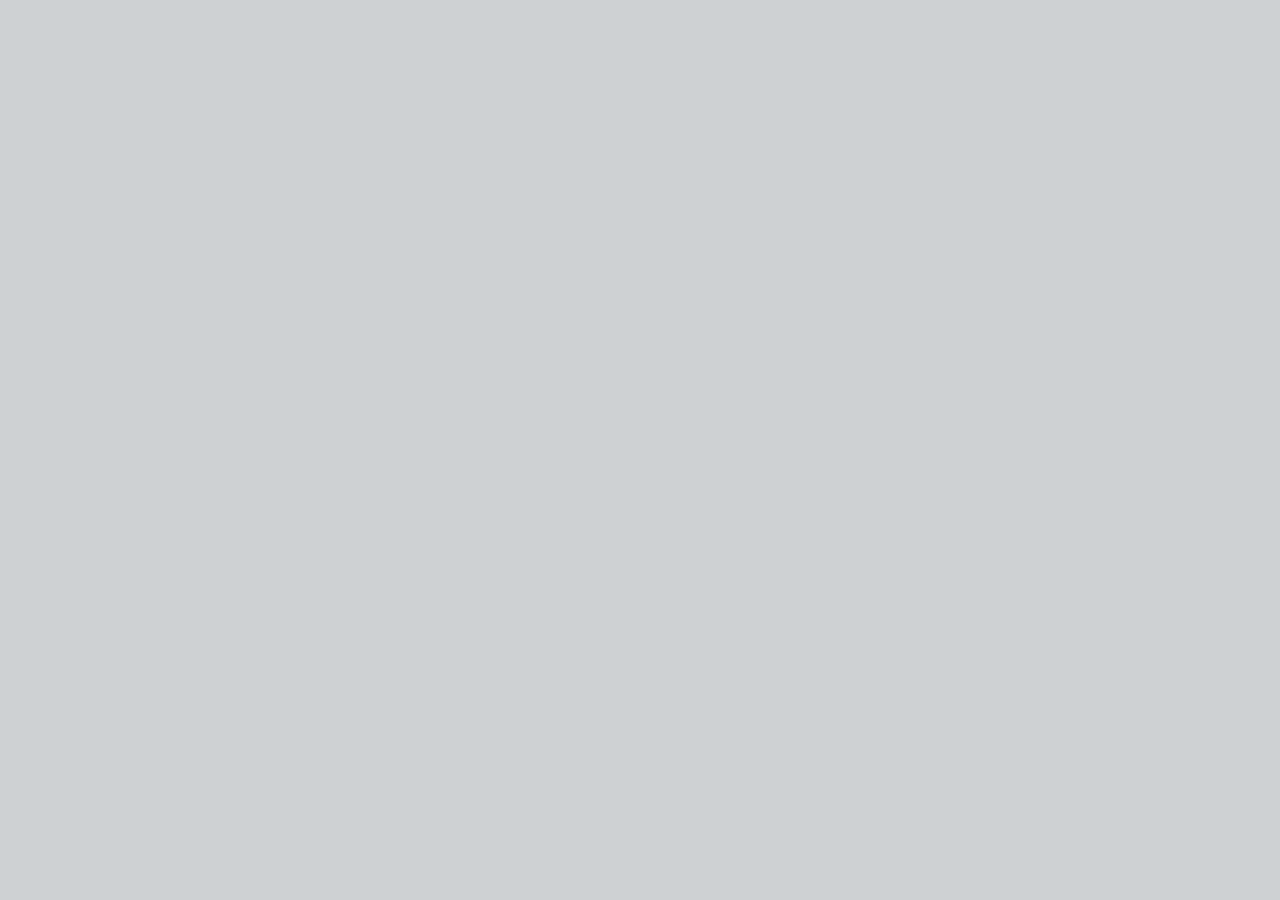
==== index.html @ 7296d107 "commit" ====
<!DOCTYPE html>
<!-- Created with iSpring --><!-- 794 1285 --><!--version 10.2.3.9058 --><!--type html --><!--mainFolder ./ -->
<html style=background-color:#ced1d3;>
<head>
    <meta http-equiv="Content-Type" content="text/html;charset=utf-8"/><meta name="viewport" content="width=device-width,initial-scale=1,minimum-scale=1,maximum-scale=1,user-scalable=no"/><meta name="format-detection" content="telephone=no"/><meta name="apple-mobile-web-app-capable" content="yes"/><meta name="apple-mobile-web-app-status-bar-style" content="black"/><meta http-equiv="X-UA-Compatible" content="IE=edge"/><meta name="msapplication-tap-highlight" content="no"/><title>cardleandrodesign</title><link rel="apple-touch-icon-precomposed" href="data/apple-touch-icon.png"/><link rel="shortcut icon" type="image/ico" href="data/favicon.ico"/><style>body {background-color:#ced1d3;}#spr0_1b1fbeff {display:none;}</style>
    
    
    <style>
		#playerView {
			position:relative;
			-webkit-tap-highlight-color:rgba(0,0,0,0);
			-webkit-user-select:none;
			-moz-user-select:none;
			-webkit-touch-callout:none;
			-webkit-user-drag:none;
		}
		#playerView * {
			position:absolute;
		}
		#preloader {
			width: 50px;
			height: 50px;
			position: absolute;
			top: 0;
			left: 0;
			bottom: 0;
			right: 0;
			margin: auto;
			border-radius: 10px;
			background-color: rgba(0, 0, 0, 0.5);
		}

		#preloader::after {
			content: '';
			position: absolute;
			background: url([data-uri]);
			background-size: cover;
			top: 0;
			left: 0;
			bottom: 0;
			right: 0;
			animation: preloader_spin 1s infinite linear;
			-webkit-animation: preloader_spin 1s infinite linear;
		}

		@keyframes preloader_spin { 0% {transform: rotate(0deg);} 100% {transform: rotate(360deg);} }
		@-webkit-keyframes preloader_spin { 0% {-webkit-transform: rotate(0deg);} 100% {-webkit-transform: rotate(360deg);}}
    </style>
</head>
<body>
	<div id="preloader"></div>
	<script src="data/browsersupport.js?EAC89143"></script>
	<script src="data/player.js?EAC89143"></script>
    <div id="content"></div>
    <div id="spr0_1b1fbeff"></div>
    <script>
		(function(startup){
			function start(savedPresentationState)
			{
				var presInfo = "eNrtXd122ki2fhUWs2aukFL/P5npmSUkkdCxjQM4TtLpxZINdkgAYYSdOFm+mHUuzhOcJzgX50H6xc6uknAAyYAdpyc4SfcK3aW9q+rbe9f+KUmlz+V++XH5sxBVHWKPOUFIucNItepoxbBDfayUwoFWil6VK+UpEB9Hk+6gF426k7jbS/qnI2g/vunCh/JjqVml/Lb8GBPFgdIQxpNeazzpEKQQ0RTIxhflxwRhUSmfm/n0k+S8P+11MHKJSzsacfV3oOqVH38uj8xf781f8L8n0SDpVcpR+fFv9kp5PAa6xP4v0FBiB8yokuy/rn6/qqTUo2SBmq2mHi9S0zV9T+ep8Rrq8Wrq6eR8jvhkcSLCEhuSop4Hi8R8NfHFPLFaPeekaBo3U/cK5nEz9ckCtV5DfbRALVdTX5wvUK9BedGdp2ZoNfV0Yd4SFUsbyMvDzITTi2b9JOUraB+b9mjWPli2gkp5YoyrfGWt/nP5JDOOq9mwpieYQ90sax5Kn3ms6gifMIcpXnWqwq86AakSP9Bchyi8Sidc7kbT6M2jZNDv9rD7zqj2eLn12Gq8Ozc3ZGeRzdDgb4c7XikIS+Feu+kFHpDvQes/xqVkejno/fKmfBKPpk7S/9QDfzD++PfjeBBPHv8F2T9/f1P+51IH/3jzaPzPdOkDNpANdllKjLgWiAlmZ4BdYdsIJYwrjPnV7xXj2T5nrsE4lWQ8YR18hE+OTpDR0hFcIUq5mgMLeDsqeYUq8DdcY4GpFJpTXCFYuEgjoRVhBCugIYy5lEipNEVCMCR+t+r7DVcQ/[base64]/MJQEKOtazLOCezsN/Ob2DWUvI3GvSRrapnfSvlF+nOZ/bxPf0/Snw9xSrzojTxZDaoYSYeQALyRD36pqjzPqSns1QIvoEHNL/BGpNAbkU280dPGbnh7F2S4cn4nsznonxibmzdZY9VnRk5TK8RUQSmM8tWcG9rU+O9PBZ+t1D7EHdxBMyVPp+Pk8ZtHbx514+PEPY3j00HPPY6HAHjSS3qjaTTtxyO4/OZR780jsu/5Lx188fzjryJ+EVH5znG8962qODw+fUn12T5t9Q7fVXdeqiHlJ2f7zy4OPzXj/jDw5at3fo+980dPj3H8wtsJnnzYc878cUKmT6Hr4VGv+69kGk2mvxj9/W0Qx+P0v7q9QXQ5TH6hIJm/TYa/DPuj/jAa/M2q/[base64]/0nJb+y1vXajdXuznGPePuvMSV8JVKspJRwUSBOwQPAQqrjDkaf8ABGIWrUC6fNC6fOf0t/MN7AOyXxDKr0PMQYw0WnvsD99G5p12u11/bjbc99Oh4OFtQeZu4s4J1oqDmkuSdeeJszllBDIcrUUJvvdaO1BOg5BQNYcnzLQvgy1ozmhDg9Y6CnhSV6TBdoXhdoXP7W/mfZ5hy5pn/xHtF+tSlWTzHMEp5AJaFx1QOeBA3kq5LGqFrIAFWhfFmpfrtX+R6P9P/79pL7nlcJdo8hWu3nwx3//8V+N8rVteM12WNr3ml6p1fDr3k5pNwzq3pvRm9GdrKW4O2s7/xi/ebTlzrsWihBibc2pIuw7jFeVU6WUOER7NYpqmBKqCxSoChWoNl2+9SDca9fBSMLSi3rrwNu5k2ZyvRRsg8z0gVZtdZywHsu2CJCLKRaIKiTNfgIhpIIx165UVFPO7SZAhRLtcoKIoELazQ7IVFyCBVYCXJ/[base64]/gixzyEZYY8fd6JFCsv51BSpD8dyiablSuFla4zzcGQmbkRZ6IWuklmLl8efLYJi9PRXcSs0GERYAGpxxz5Jp2xe+wsnu8Lgd0tcBn6ImFe48kPHi+Sb9IZu8fOZmp2Cd9U09pVdlhwS5wiIuls0/Onkh+OknHeYf5U8tYp+RsmgVWJtSd94YRCVR0WeNrRgaccPwwDIhUSNYqLbi+j4vvLaOM9EqhcTcIW1J/U23cssZb6KCiw5KxgFYpK82jK6lSPIPCDeNtTvbUowDClpq6kQmhGs07BQbgU/mBIDG1OmEvwtHAVyJHJ9J60uSWOlckav6SNyylejiXPMTd5scHkGXSJMfiyGfoiKIK6SlHE7a19wjdBQk22iznkXARKn9yN8QIkOY6imrfIABfT1WvAP9PV9enqCmFhFy/ciVXb+xSBKEYqcneaHwLsbxjbaM0DMQa+I8ENQGwz9358LBwqasqrYiJQ4b0ffMOzU/h7im1kg1h2RI5WRQFt/[base64]/3eoqd8j1Z16ASh7zlMyZqjJVFQjCEeSnDrnLAiFRY/J4ZnD4olg+yCO4iPo4ETjwaXS6y3ukXy1bnE6v4KnjLg629Kmtc8hHgANyW/oP2WpgZlIq35YdURoQRvIdJnE6WDAs9UwkqCLRaZWvEjYHjjZ8Dqe7VGc9cDxf9PeLeHURZ6yNkKu83+ShpQ8VG0wm4UF/Zx2utbQIX7FDiXoq3fp+C3TetyHLm0bjUUIe0NNYU0UmZ/[base64]/[base64]/[base64]/tT6PBHe9Bre/4PmoDKo+i7682WD2rraoNVkPZntpgNY6tqg1WQ9mq2mA1lAdXG2Rwf9YGBTbwQ9YGOew/SG2whPtHqQ2WYP8YtcES6J+1we3vHSCkdKhDh9YkdhhD1NFVGTpKBUqjmtQhKjoLBRcfh4HlD1IbME7l91cbrJ7VVtUGq6FsT22wGsdW1QaroWxVbbAayoOrDTK4P2uDAhv4IWuDHPYfpDZYwv2j1AZLsH+M2mAJ9M/a4Na1QYBplXpYOVpp5jAtqOMxTJwqxl7AfIaR8Ipqg+KT1vDGR63tNxu/hnc9KXHGXJDlU0uHEWTQEvKc9Vk+J12apQmYKlcSMDcpqTYnvVayV/Q0xUoxE6ArHMofzkHL2fFFkIqYqAIjiuzdvlzCQzh0KzkVQCTB7+qKwywPVA0MWUdGlvKEGYs2L7FX8tS5qmAOhXGRTCPw8CqrSYiUSzGECOZisFMoDEFK5tAnQkmubqHEnMjIOGJUM3OcPpQByy/654kMTS7Vn5sfkcKlWDLJqH0DhFm0C9lchZh8GMH8NCP2nCqgSV3g/NPvi7MlkN3CLAREOPNSq23ii7iX555jyXPkkv05JJwgl2BFRDqjIjmnOFIhE14o5WwSqfSApkjIyzRLMlY5GSNTlgIx58S+T1rhSC/[base64]/JnfhCr5myXPMAyE5IOC9zYGzSkghzdneBUAoM+ffcakVpSAhth4IxAjwV0SCYm2+tgGQHMtqIDRnXEAOZiXBF1sroTMgEJfS0AWmZFoEOAXBMj+SeVWzaApdKlwF9yazQEK/uFSdvqOeU8cywzL9PIZc/C1818VOENZ+eqgLLijTzVdfQGHXbZvsOIAkzIuMEJCxhGjP2NpCPc9RVKkXpR/LlXqGuKgoFWnOrkACGgb6qsT1FsUyXjsxleZfGGsCirnXYtl+YezO790sm0f63s1Sa0HlkMO6JPoM9/L3W7b9/f4l2LnzCx4cbFkMmz84oKoY6NKmz4ODrYtgE5cUbH48JNiL2eXcpk/B/seDwo2LcFMXpfoGdJC5iYfnxhYz1y+4H54fW0xtvyDNnUj8IHB/yzPQII2SzEMOpKKew4hfczxco44gzFShgcai6GtYuPiUd6w33dkzx47sNvbaYb3ZaJVaTxv7d9rjy3ezxd9FwarDvu6TWa337Y+n/O3z5uX+ztNXuPH88OjoeXvfP/vwQj0j4yb59SxovT9IXk+fXdYvurWnZ95ZLXo5bnfqe5FMPgW13uvkSYM/fd3nr1tf98msU6hWj+gJOxJMd1BHfbsvaCEfLFZR7tRCFTiME+14VVR1FKToTENCI0NS9NHB4jNqCbqNDb/2npoTkJ7Vg9adDXiuj222Xt3hX2m957sNOn13evR6UOXB4ccd9Gmw06EfLntnn+Ljrj8mJ8+f7wz38cWk27lIGiOPn5+pvbq/czKp9UZgMIcf8W7f/xiwOlHf7QffGBZYeIo4KAyrDquZb2RKxB3mBx4EqCrTvOglDFJ87CTBtzHXVnQ06Y8isNDzbj++s8UudrPNHylEHfGVRqven0q9G16Sy4spvZiIXyc0+aDHB+NPT4KLT+p05538MArCJ+O33aQafXx3Pg2iXiJfvDgJ3l82m6j7+tdPzuC0NcHvXpzer9EqF3yfTA/NJF/30czADzXXNcf3qQ9pQs0Hm+XCwciTyteI1mShi73hw67kNjbbS8bRH/8Xl3aiST9JotIwnvT6k+jOxntDf9tsxbgjv86K29VR2zsInDHGdb4z3jvwdXVy1tGHBwfPO7EYBB/ffXx6OXSoePHxdbPbEWf9s6Oedjq18eRt/fnx9Oild1Ab9dRh7fCl+G6sOBNY+t32/Zp5jtScv9cY90bgw0ZJKrTfMts8GU2R+yE+OSkDn2fP659ti5sRAnvq/uwY1vST5AsE3UWCU1tRXI99tHZwfM+D2ypnVsVks+ivnQW591n0c7M4Wj8N+q2EUTSfJKecUqs37B/Fg25uYuxP0FKSF9DNE+J/mqRgMJHNa9d8QqsdD4eXpVZ8Ms1NSsxPCrla2r02Bf8KhrWczYynW3BQKijwrtmDGAXU3WLqU+toSbafBT/gFMz29EyiMPx7418H5q+j8+k0HoEvHE3BDbqjeAJuB6D8pWb/mNtLixTxRW9SdP0kOu7NsXOiqsHy5Rkvq8rA13DRfN/SPYqO359O4vNR11zzwwAHtHx1ZYPs5/J+teP5fthq1as7Ycdr1r3OjlcNdzpVz3/WaTc61fBJ3cS8J3FpCv++7ZWOeqf90ag/Oi3FJ7bBelEY7ua+Gu12Y7ez7+2FO9BVNYY5D0vVaLKKac97UX/iteuNvU71APj3IEaV96KL/qmNJqUUebKqi1bYbtf3nhhG7/i4lyT9o/6gPwXz6U2nAGA18049CM3hp+vQtRv719Da8bgY10FQbwCkZjNFZDnNtEwuWxpFk4kFlePb3/Fehc1Oyw+B1/TQaHdaB/v7jWY7DMx4Rvz94fkglUk/KY3iaSk5H4/jybTXLfVHVkPRAvphXACo9ay+14FR7Gyz5vpOvf2qs9uwcmifT0YlGOOWfe2Z9yF2Fjs5Odmklxcg/yKZvQB9rJLZodcOYczms3QefjOEhqBzWG8/BW5/0ouMZD70p29L/dZ4Ygy5dxENzlMRwhpKrnudLQJvfz8zwutZVGFZpUTm67jNxk5qA5298GXbGKr5Kbi83wxfGH9rftLLB81muNdOza1Tb1kV+43d/Z0wVfGr+Lz0NrromeV30e99sAo1p1FNspVnLhj30R+dZ0IMGrseIG+GrXaz7hvhGTuOJ5PLSmoO59O38QR6TUrdfhIdDUAepmsjCnN9PmszKp++BcPqxsOoP3LTEWDGYJb7Xqt12GiaWYbgvialqDSOkuRDPOkuzHa+v5S/vuc3ALffnu/DGPM1P4zYHx3DnHvH0xkPjOlZOJm0Dut7QeOw005FbgQ1PE+mIIzheNCb9uzYfTOx6Dh1Gb0TyLtLgx54EQsVBrEizFDtggl5T0LwVy9BDUaLjfyFxjMTIp/lL7wKjaN5ZY+1hUtz/gu0OtPFtUqPIyPawWW2EoyMLvrxeQItRm6gETuzxC3qrRU+PzAflfR2bjKQlHm2/k/7FxDSQay9SdYfGCCEAnCOnecH9dedmlffsWskJ9Do0rqUqHsRjY6N8z+OzpNe6RKudftde83ozA5zdt7/VIqmmVn+NTPpvSB8+dfiYRds/SZ1RtNpbzierhvBwM9mefNgxtpuHmkTIKuGuXbT9yPOOce+oVAX4sStBLt2rI1w30LEdxjQanHzlW+VuG7Jz/nIhcXcrrd3wsWEAzgH/WEfgsc168FuaMTQCs330U0Xi/M6jM8HXavbQf+9XZ/gCM+HvbyTPZlAQmRaB1Eyk0bqBv61frBsqs207/2cs71Wz+aym9POOgm2Dqp2Bq1OAxJWcI0nJ+mFdh0mfD8xKEqNdBgPTY5suk/zIggiRiaNdphq8EtYuo7TtwpMxb0uBqvrnleGq+KevkSBWYyedXaP0Xnt0FYxXzvwkkqurv4fvfSRsA==";
				PresentationPlayer.start(presInfo, "content", "playerView", onPlayerInit, savedPresentationState);
				function onPlayerInit(player)
				{
					(function(player){
	(function(player)
{
	function findConnector(win)
	{
		var retries = 0;
		while (!win.ispringPresentationConnector && win.parent && win.parent != win)
		{
			++retries;
			if (retries > 7)
			{
				return null;
			}

			win = win.parent;
		}
		return win.ispringPresentationConnector;
	}

	function getConnector()
	{
		var api = findConnector(window);
		if (!api && window.opener && (typeof(window.opener) != "undefined"))
		{
			api = findConnector(window.opener);
		}
		return api;
	}

	try
	{
		var connector = getConnector();
		if (connector)
		{
			connector.register(player);
		}
	}
	catch (e) {}
})(player);

})(player);

					var preloader = document.getElementById("preloader");
					preloader.parentNode.removeChild(preloader);
				}
			}

			if (startup)
				startup(start);
			else
				start();
		})();
    </script>
</body>
</html>
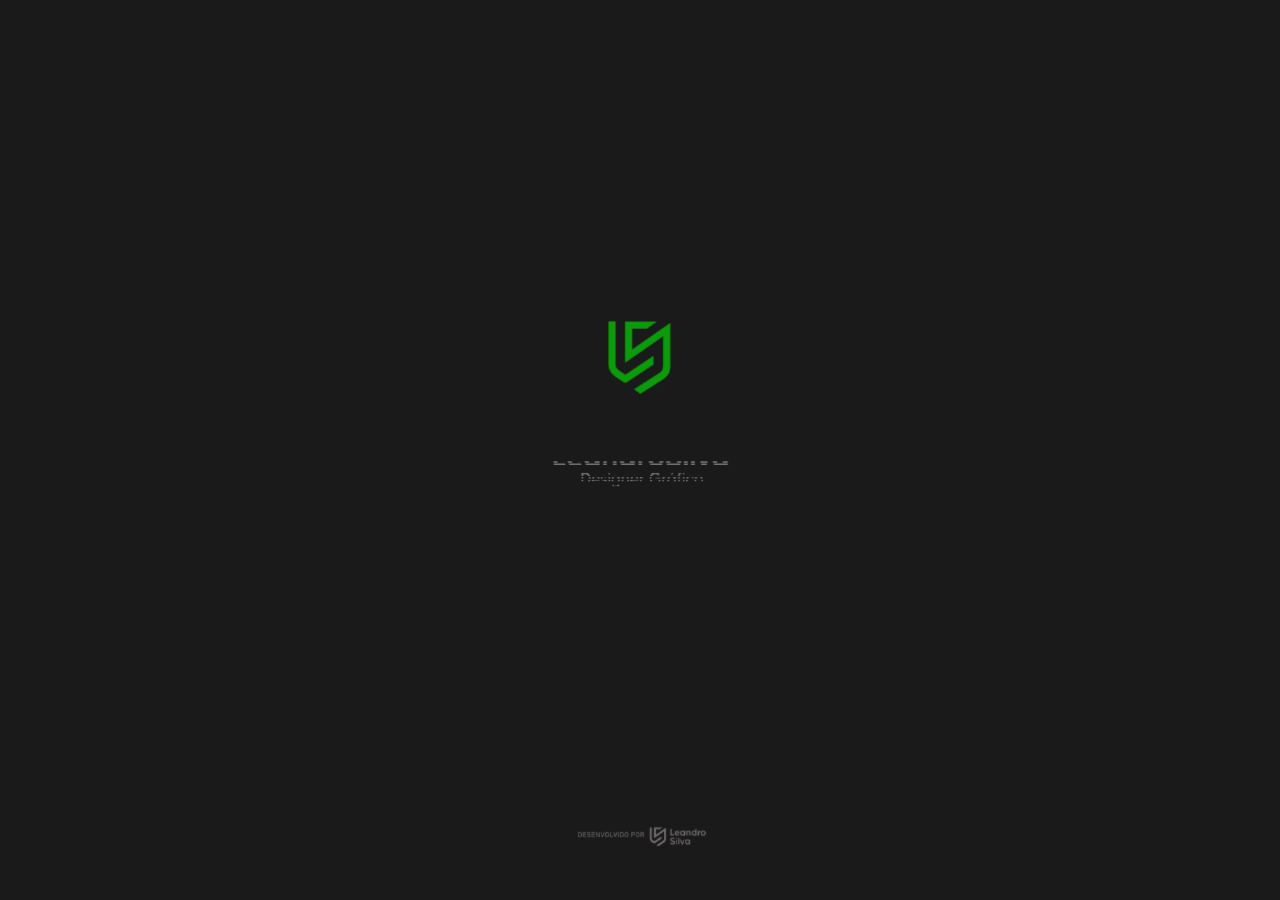
==== commit 7b10f9dd: "commit" ====
--- a/index.html
+++ b/index.html
@@ -1,8 +1,8 @@
 <!DOCTYPE html>
 <!-- Created with iSpring --><!-- 794 1285 --><!--version 10.2.3.9058 --><!--type html --><!--mainFolder ./ -->
-<html style=background-color:#ced1d3;>
+<html style=background-color:#1a1a1a;>
 <head>
-    <meta http-equiv="Content-Type" content="text/html;charset=utf-8"/><meta name="viewport" content="width=device-width,initial-scale=1,minimum-scale=1,maximum-scale=1,user-scalable=no"/><meta name="format-detection" content="telephone=no"/><meta name="apple-mobile-web-app-capable" content="yes"/><meta name="apple-mobile-web-app-status-bar-style" content="black"/><meta http-equiv="X-UA-Compatible" content="IE=edge"/><meta name="msapplication-tap-highlight" content="no"/><title>cardleandrodesign</title><link rel="apple-touch-icon-precomposed" href="data/apple-touch-icon.png"/><link rel="shortcut icon" type="image/ico" href="data/favicon.ico"/><style>body {background-color:#ced1d3;}#spr0_1b1fbeff {display:none;}</style>
+    <meta http-equiv="Content-Type" content="text/html;charset=utf-8"/><meta name="viewport" content="width=device-width,initial-scale=1,minimum-scale=1,maximum-scale=1,user-scalable=no"/><meta name="format-detection" content="telephone=no"/><meta name="apple-mobile-web-app-capable" content="yes"/><meta name="apple-mobile-web-app-status-bar-style" content="black"/><meta http-equiv="X-UA-Compatible" content="IE=edge"/><meta name="msapplication-tap-highlight" content="no"/><title>cardleandrodesign</title><link rel="apple-touch-icon-precomposed" href="data/apple-touch-icon.png"/><link rel="shortcut icon" type="image/ico" href="data/favicon.ico"/><style>body {background-color:#1a1a1a;}#spr0_1b1fbeff {display:none;}</style>
     
     
     <style>
@@ -115,4 +115,4 @@
 		})();
     </script>
 </body>
-</html>+</html>
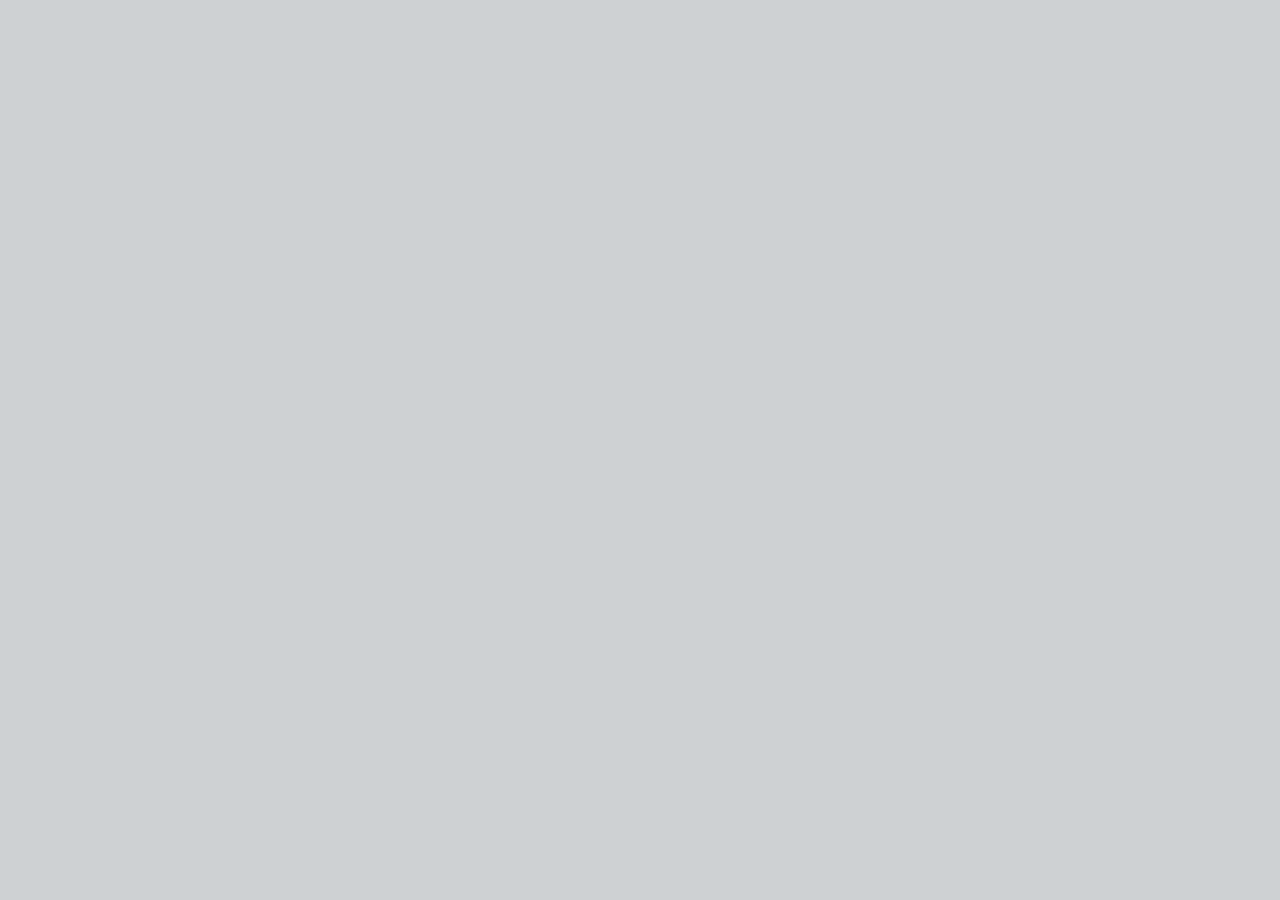
==== commit 46a92c47: "commit" ====
--- a/index.html
+++ b/index.html
@@ -1,8 +1,8 @@
 <!DOCTYPE html>
 <!-- Created with iSpring --><!-- 794 1285 --><!--version 10.2.3.9058 --><!--type html --><!--mainFolder ./ -->
-<html style=background-color:#1a1a1a;>
+<html style=background-color:#ced1d3;>
 <head>
-    <meta http-equiv="Content-Type" content="text/html;charset=utf-8"/><meta name="viewport" content="width=device-width,initial-scale=1,minimum-scale=1,maximum-scale=1,user-scalable=no"/><meta name="format-detection" content="telephone=no"/><meta name="apple-mobile-web-app-capable" content="yes"/><meta name="apple-mobile-web-app-status-bar-style" content="black"/><meta http-equiv="X-UA-Compatible" content="IE=edge"/><meta name="msapplication-tap-highlight" content="no"/><title>cardleandrodesign</title><link rel="apple-touch-icon-precomposed" href="data/apple-touch-icon.png"/><link rel="shortcut icon" type="image/ico" href="data/favicon.ico"/><style>body {background-color:#1a1a1a;}#spr0_1b1fbeff {display:none;}</style>
+    <meta http-equiv="Content-Type" content="text/html;charset=utf-8"/><meta name="viewport" content="width=device-width,initial-scale=1,minimum-scale=1,maximum-scale=1,user-scalable=no"/><meta name="format-detection" content="telephone=no"/><meta name="apple-mobile-web-app-capable" content="yes"/><meta name="apple-mobile-web-app-status-bar-style" content="black"/><meta http-equiv="X-UA-Compatible" content="IE=edge"/><meta name="msapplication-tap-highlight" content="no"/><title>cardleandrodesign</title><link rel="apple-touch-icon-precomposed" href="data/apple-touch-icon.png"/><link rel="shortcut icon" type="image/ico" href="data/favicon.ico"/><style>body {background-color:#ced1d3;}#spr0_1b2a1368 {display:none;}</style>
     
     
     <style>
@@ -49,15 +49,15 @@
 </head>
 <body>
 	<div id="preloader"></div>
-	<script src="data/browsersupport.js?EAC89143"></script>
-	<script src="data/player.js?EAC89143"></script>
+	<script src="data/browsersupport.js?2DFFB304"></script>
+	<script src="data/player.js?2DFFB304"></script>
     <div id="content"></div>
-    <div id="spr0_1b1fbeff"></div>
+    <div id="spr0_1b2a1368"></div>
     <script>
 		(function(startup){
 			function start(savedPresentationState)
 			{
-				var presInfo = "eNrtXd122ki2fhUWs2aukFL/P5npmSUkkdCxjQM4TtLpxZINdkgAYYSdOFm+mHUuzhOcJzgX50H6xc6uknAAyYAdpyc4SfcK3aW9q+rbe9f+KUmlz+V++XH5sxBVHWKPOUFIucNItepoxbBDfayUwoFWil6VK+UpEB9Hk+6gF426k7jbS/qnI2g/vunCh/JjqVml/Lb8GBPFgdIQxpNeazzpEKQQ0RTIxhflxwRhUSmfm/n0k+S8P+11MHKJSzsacfV3oOqVH38uj8xf781f8L8n0SDpVcpR+fFv9kp5PAa6xP4v0FBiB8yokuy/rn6/qqTUo2SBmq2mHi9S0zV9T+ep8Rrq8Wrq6eR8jvhkcSLCEhuSop4Hi8R8NfHFPLFaPeekaBo3U/cK5nEz9ckCtV5DfbRALVdTX5wvUK9BedGdp2ZoNfV0Yd4SFUsbyMvDzITTi2b9JOUraB+b9mjWPli2gkp5YoyrfGWt/nP5JDOOq9mwpieYQ90sax5Kn3ms6gifMIcpXnWqwq86AakSP9Bchyi8Sidc7kbT6M2jZNDv9rD7zqj2eLn12Gq8Ozc3ZGeRzdDgb4c7XikIS+Feu+kFHpDvQes/xqVkejno/fKmfBKPpk7S/9QDfzD++PfjeBBPHv8F2T9/f1P+51IH/3jzaPzPdOkDNpANdllKjLgWiAlmZ4BdYdsIJYwrjPnV7xXj2T5nrsE4lWQ8YR18hE+OTpDR0hFcIUq5mgMLeDsqeYUq8DdcY4GpFJpTXCFYuEgjoRVhBCugIYy5lEipNEVCMCR+t+r7DVcQ/[base64]/MJQEKOtazLOCezsN/Ob2DWUvI3GvSRrapnfSvlF+nOZ/bxPf0/Snw9xSrzojTxZDaoYSYeQALyRD36pqjzPqSns1QIvoEHNL/BGpNAbkU280dPGbnh7F2S4cn4nsznonxibmzdZY9VnRk5TK8RUQSmM8tWcG9rU+O9PBZ+t1D7EHdxBMyVPp+Pk8ZtHbx514+PEPY3j00HPPY6HAHjSS3qjaTTtxyO4/OZR780jsu/5Lx188fzjryJ+EVH5znG8962qODw+fUn12T5t9Q7fVXdeqiHlJ2f7zy4OPzXj/jDw5at3fo+980dPj3H8wtsJnnzYc878cUKmT6Hr4VGv+69kGk2mvxj9/W0Qx+P0v7q9QXQ5TH6hIJm/TYa/DPuj/jAa/M2q/[base64]/0nJb+y1vXajdXuznGPePuvMSV8JVKspJRwUSBOwQPAQqrjDkaf8ABGIWrUC6fNC6fOf0t/MN7AOyXxDKr0PMQYw0WnvsD99G5p12u11/bjbc99Oh4OFtQeZu4s4J1oqDmkuSdeeJszllBDIcrUUJvvdaO1BOg5BQNYcnzLQvgy1ozmhDg9Y6CnhSV6TBdoXhdoXP7W/mfZ5hy5pn/xHtF+tSlWTzHMEp5AJaFx1QOeBA3kq5LGqFrIAFWhfFmpfrtX+R6P9P/79pL7nlcJdo8hWu3nwx3//8V+N8rVteM12WNr3ml6p1fDr3k5pNwzq3pvRm9GdrKW4O2s7/xi/ebTlzrsWihBibc2pIuw7jFeVU6WUOER7NYpqmBKqCxSoChWoNl2+9SDca9fBSMLSi3rrwNu5k2ZyvRRsg8z0gVZtdZywHsu2CJCLKRaIKiTNfgIhpIIx165UVFPO7SZAhRLtcoKIoELazQ7IVFyCBVYCXJ/[base64]/gixzyEZYY8fd6JFCsv51BSpD8dyiablSuFla4zzcGQmbkRZ6IWuklmLl8efLYJi9PRXcSs0GERYAGpxxz5Jp2xe+wsnu8Lgd0tcBn6ImFe48kPHi+Sb9IZu8fOZmp2Cd9U09pVdlhwS5wiIuls0/Onkh+OknHeYf5U8tYp+RsmgVWJtSd94YRCVR0WeNrRgaccPwwDIhUSNYqLbi+j4vvLaOM9EqhcTcIW1J/U23cssZb6KCiw5KxgFYpK82jK6lSPIPCDeNtTvbUowDClpq6kQmhGs07BQbgU/mBIDG1OmEvwtHAVyJHJ9J60uSWOlckav6SNyylejiXPMTd5scHkGXSJMfiyGfoiKIK6SlHE7a19wjdBQk22iznkXARKn9yN8QIkOY6imrfIABfT1WvAP9PV9enqCmFhFy/ciVXb+xSBKEYqcneaHwLsbxjbaM0DMQa+I8ENQGwz9358LBwqasqrYiJQ4b0ffMOzU/h7im1kg1h2RI5WRQFt/[base64]/3eoqd8j1Z16ASh7zlMyZqjJVFQjCEeSnDrnLAiFRY/J4ZnD4olg+yCO4iPo4ETjwaXS6y3ukXy1bnE6v4KnjLg629Kmtc8hHgANyW/oP2WpgZlIq35YdURoQRvIdJnE6WDAs9UwkqCLRaZWvEjYHjjZ8Dqe7VGc9cDxf9PeLeHURZ6yNkKu83+ShpQ8VG0wm4UF/Zx2utbQIX7FDiXoq3fp+C3TetyHLm0bjUUIe0NNYU0UmZ/[base64]/[base64]/[base64]/tT6PBHe9Bre/4PmoDKo+i7682WD2rraoNVkPZntpgNY6tqg1WQ9mq2mA1lAdXG2Rwf9YGBTbwQ9YGOew/SG2whPtHqQ2WYP8YtcES6J+1we3vHSCkdKhDh9YkdhhD1NFVGTpKBUqjmtQhKjoLBRcfh4HlD1IbME7l91cbrJ7VVtUGq6FsT22wGsdW1QaroWxVbbAayoOrDTK4P2uDAhv4IWuDHPYfpDZYwv2j1AZLsH+M2mAJ9M/a4Na1QYBplXpYOVpp5jAtqOMxTJwqxl7AfIaR8Ipqg+KT1vDGR63tNxu/hnc9KXHGXJDlU0uHEWTQEvKc9Vk+J12apQmYKlcSMDcpqTYnvVayV/Q0xUoxE6ArHMofzkHL2fFFkIqYqAIjiuzdvlzCQzh0KzkVQCTB7+qKwywPVA0MWUdGlvKEGYs2L7FX8tS5qmAOhXGRTCPw8CqrSYiUSzGECOZisFMoDEFK5tAnQkmubqHEnMjIOGJUM3OcPpQByy/654kMTS7Vn5sfkcKlWDLJqH0DhFm0C9lchZh8GMH8NCP2nCqgSV3g/NPvi7MlkN3CLAREOPNSq23ii7iX555jyXPkkv05JJwgl2BFRDqjIjmnOFIhE14o5WwSqfSApkjIyzRLMlY5GSNTlgIx58S+T1rhSC/[base64]/JnfhCr5myXPMAyE5IOC9zYGzSkghzdneBUAoM+ffcakVpSAhth4IxAjwV0SCYm2+tgGQHMtqIDRnXEAOZiXBF1sroTMgEJfS0AWmZFoEOAXBMj+SeVWzaApdKlwF9yazQEK/uFSdvqOeU8cywzL9PIZc/C1818VOENZ+eqgLLijTzVdfQGHXbZvsOIAkzIuMEJCxhGjP2NpCPc9RVKkXpR/LlXqGuKgoFWnOrkACGgb6qsT1FsUyXjsxleZfGGsCirnXYtl+YezO790sm0f63s1Sa0HlkMO6JPoM9/L3W7b9/f4l2LnzCx4cbFkMmz84oKoY6NKmz4ODrYtgE5cUbH48JNiL2eXcpk/B/seDwo2LcFMXpfoGdJC5iYfnxhYz1y+4H54fW0xtvyDNnUj8IHB/yzPQII2SzEMOpKKew4hfczxco44gzFShgcai6GtYuPiUd6w33dkzx47sNvbaYb3ZaJVaTxv7d9rjy3ezxd9FwarDvu6TWa337Y+n/O3z5uX+ztNXuPH88OjoeXvfP/vwQj0j4yb59SxovT9IXk+fXdYvurWnZ95ZLXo5bnfqe5FMPgW13uvkSYM/fd3nr1tf98msU6hWj+gJOxJMd1BHfbsvaCEfLFZR7tRCFTiME+14VVR1FKToTENCI0NS9NHB4jNqCbqNDb/2npoTkJ7Vg9adDXiuj222Xt3hX2m957sNOn13evR6UOXB4ccd9Gmw06EfLntnn+Ljrj8mJ8+f7wz38cWk27lIGiOPn5+pvbq/czKp9UZgMIcf8W7f/xiwOlHf7QffGBZYeIo4KAyrDquZb2RKxB3mBx4EqCrTvOglDFJ87CTBtzHXVnQ06Y8isNDzbj++s8UudrPNHylEHfGVRqven0q9G16Sy4spvZiIXyc0+aDHB+NPT4KLT+p05538MArCJ+O33aQafXx3Pg2iXiJfvDgJ3l82m6j7+tdPzuC0NcHvXpzer9EqF3yfTA/NJF/30czADzXXNcf3qQ9pQs0Hm+XCwciTyteI1mShi73hw67kNjbbS8bRH/8Xl3aiST9JotIwnvT6k+jOxntDf9tsxbgjv86K29VR2zsInDHGdb4z3jvwdXVy1tGHBwfPO7EYBB/ffXx6OXSoePHxdbPbEWf9s6Oedjq18eRt/fnx9Oild1Ab9dRh7fCl+G6sOBNY+t32/Zp5jtScv9cY90bgw0ZJKrTfMts8GU2R+yE+OSkDn2fP659ti5sRAnvq/uwY1vST5AsE3UWCU1tRXI99tHZwfM+D2ypnVsVks+ivnQW591n0c7M4Wj8N+q2EUTSfJKecUqs37B/Fg25uYuxP0FKSF9DNE+J/mqRgMJHNa9d8QqsdD4eXpVZ8Ms1NSsxPCrla2r02Bf8KhrWczYynW3BQKijwrtmDGAXU3WLqU+toSbafBT/gFMz29EyiMPx7418H5q+j8+k0HoEvHE3BDbqjeAJuB6D8pWb/mNtLixTxRW9SdP0kOu7NsXOiqsHy5Rkvq8rA13DRfN/SPYqO359O4vNR11zzwwAHtHx1ZYPs5/J+teP5fthq1as7Ycdr1r3OjlcNdzpVz3/WaTc61fBJ3cS8J3FpCv++7ZWOeqf90ag/Oi3FJ7bBelEY7ua+Gu12Y7ez7+2FO9BVNYY5D0vVaLKKac97UX/iteuNvU71APj3IEaV96KL/qmNJqUUebKqi1bYbtf3nhhG7/i4lyT9o/6gPwXz6U2nAGA18049CM3hp+vQtRv719Da8bgY10FQbwCkZjNFZDnNtEwuWxpFk4kFlePb3/Fehc1Oyw+B1/TQaHdaB/v7jWY7DMx4Rvz94fkglUk/KY3iaSk5H4/jybTXLfVHVkPRAvphXACo9ay+14FR7Gyz5vpOvf2qs9uwcmifT0YlGOOWfe2Z9yF2Fjs5Odmklxcg/yKZvQB9rJLZodcOYczms3QefjOEhqBzWG8/BW5/0ouMZD70p29L/dZ4Ygy5dxENzlMRwhpKrnudLQJvfz8zwutZVGFZpUTm67jNxk5qA5298GXbGKr5Kbi83wxfGH9rftLLB81muNdOza1Tb1kV+43d/Z0wVfGr+Lz0NrromeV30e99sAo1p1FNspVnLhj30R+dZ0IMGrseIG+GrXaz7hvhGTuOJ5PLSmoO59O38QR6TUrdfhIdDUAepmsjCnN9PmszKp++BcPqxsOoP3LTEWDGYJb7Xqt12GiaWYbgvialqDSOkuRDPOkuzHa+v5S/vuc3ALffnu/DGPM1P4zYHx3DnHvH0xkPjOlZOJm0Dut7QeOw005FbgQ1PE+mIIzheNCb9uzYfTOx6Dh1Gb0TyLtLgx54EQsVBrEizFDtggl5T0LwVy9BDUaLjfyFxjMTIp/lL7wKjaN5ZY+1hUtz/gu0OtPFtUqPIyPawWW2EoyMLvrxeQItRm6gETuzxC3qrRU+PzAflfR2bjKQlHm2/k/7FxDSQay9SdYfGCCEAnCOnecH9dedmlffsWskJ9Do0rqUqHsRjY6N8z+OzpNe6RKudftde83ozA5zdt7/VIqmmVn+NTPpvSB8+dfiYRds/SZ1RtNpbzierhvBwM9mefNgxtpuHmkTIKuGuXbT9yPOOce+oVAX4sStBLt2rI1w30LEdxjQanHzlW+VuG7Jz/nIhcXcrrd3wsWEAzgH/WEfgsc168FuaMTQCs330U0Xi/M6jM8HXavbQf+9XZ/gCM+HvbyTPZlAQmRaB1Eyk0bqBv61frBsqs207/2cs71Wz+aym9POOgm2Dqp2Bq1OAxJWcI0nJ+mFdh0mfD8xKEqNdBgPTY5suk/zIggiRiaNdphq8EtYuo7TtwpMxb0uBqvrnleGq+KevkSBWYyedXaP0Xnt0FYxXzvwkkqurv4fvfSRsA==";
+				var presInfo = "eNrtXdty20iS/RUGJ2aeCLjuF8/0TIAAaLMtiTJJWbbbHQxIhGTavImgZMsOPUzsw37BfsE+7If0j21WAZRJAiIpWe4xZbs7zO5CZlWdzKy8FIDC53Kv/Lj8WTEcYImEU6sq5DCGtVMlXs2BVhRwxFkQeFflSnkKxMfRpNuPo2F3MurGSe90CO3HN134UH4sNauU35YfY6I4UBrC0SRujScdIrmknAPZ+KL8mCAsKuVzM59ekpz3pnEHI5e4tKMRV38Hqrj8+HN5aP56b/6C/z2J+klcKUflx7/ZK+XxGOgS+79AQ4kdMKNKsv+6+v2qklIPkwVqtpp6vEhN1/Q9nafGa6jHq6mnk/M54pPFiQhLbEiKeu4vEvPVxBfzxGr1nJOiadxMHRfM42bqkwVqvYb6aIFarqa+OF+gXoPyojtPzdBq6unCvCUqljaQlweZCacXzfpJylfQPjbt0ay9v2wFlfLEGFf5ylr95/JJZhxXs2FNTzCHulnWPJQ+81jVET5hDlO86lSFX3UCUiV+oLkOUXiVTrjcjabRm0dJv9eNsfvOqPZ4ufXYarw7NzdkZ5HN0OBvhzteKQhL4V676QUekO9B6z/GpWR62Y9/eVM+GQ2nTtL7FIM/GH/8+/GoP5o8/guyf/7+pvzPpQ7+8ebR+J/p0gdsIBvsspQYcS0QE8zOALvCthFKGFcY86vfK8azfc5cg3EqyXjCOviIRJgKBV0ewRWilKs5sGjFqOQVqsDfcI0FplJoTnGFYOEijYRWhBGsgIYw5lIipdIUCcGQ+N2q7zdcQfAPrjgYKRcxTpnGBCMNBuZgQlwsqEY6bWO/Wz1e8+RZ8hzGxDIcPIeDY1dyJTGRQnHOZAUQAL/Uwk5ZI5cBAEU0RpgLWtHSpVJCD4SCEIEmB4JxlzCYhcBaEKWhiSlXKMW1EpQoTPgyhhxHjsFoxdp9aqpgSdRFmeIgBCku9cyZJwUamxrWc7A6YMLWEJGrl/5cpQL5nBIn1kTBeBC0X5rVDN2MsiVTWSbCGVFCgerEto5s642EbB2hFVE6muUYLTJYpSYFSv0CdcncucWN7wPm+2zlT+AXhoIYbV2TcU5gZ7+Z38SuoeRtNI6TrKllfivlF+nPZfbzPv09SX8+jFLiRW/kyWpQxUg6hATgjXzwS1XleU5NYa8WeAENan6BNyKF3ohs4o2eNnbD27sgw5XzO5nNQf/E2Ny8yRqrPjNymlohpgpKYZSv5tzQpsZ/fyr4bKX2YdTBHTRT8nQ6Th6/efTmUXd0nLino9FpP3aPRwMAPImTeDiNpr3REC6/eRS/eUT2Pf+lgy+ef/xVjF5EVL5zHO99qyoOj09fUn22T1vx4bvqzks1oPzkbP/ZxeGn5qg3CHz56p0fs3f+8OkxHr3wdoInH/acM3+ckOlT6HpwFHf/lUyjyfQXo7+/9Uejcfpf3bgfXQ6SXyhI5m+TwS+D3rA3iPp/s2r/pdd1TYo3HVl1m/SSChe8MMKwOFInbpJNLjA4ciYwI1wa32MFk5lGdyGjmjdRokKf+kHN0X7oOUxK7mjmB05IwAfzgHCqqwUmSgtNlH4x0WzgP81GmSuZloxDzs24JJLEDsYLMTFnjJY58zUs4/5m9kg6+Kc9bmCPnq6xkIqaQ2qUgz0Kz1EeDZyah3wka9UwIKrAHlmhPbKN7HH/Sclv7LW9dqN1e7OcY94+68xJXwlUqyklHBRIE7BA8BCquMORp/[base64]/2PRvt//PtJfc8rhbtGka128+CP//[base64]/hn7QwMcFa/54VpmPPNK7oiaVfY7EGReSXYrYFl1dxlb+FbpkZgFBpR7EBKW4PgyENHBR51UNULEbQLEdCC1aULV5feaHW1Dqql/WZjt2G94n2stHU95lYdrA5pbYlQiQTEmg1WYHx0vH0rcHmrcQ6FhMVINBALSRVRmFawZq4QEFqZZpghiLCCY1czlHVXUVy5HGQuMKImMtNlCBQwaokIziomBzhdwhc55iEsM+Tp806kWHk5h5Ii/[base64]/[base64]/lZT6Oq6uDwOWR1Ol7Z1ftUEYWObIB7Qvk+ecuJAbmqfb0uygIpZnCfEefKkkTCALQ1K78O19j3woU8ydewAMMMH8TLyxITwXxZaol4kL9luKA1YK6EH7YF6M9GH64FzoWYSN7+95tQcSWQikNhRz7ghIxB1WrYaO4lg7uCoDWfMJQ6zoziIufg4Ok5/3Fv/0e4ue8j1a1aEThL7nMCVrjpZEQTGGeCjBrXPCilRY/JwYnj0olvSzC25/[base64]/0RJhLFdSWuh5DnmoMgNoHCK1kNh9NZakYuK3ABKnmMOitoACuV2k4sJzqUAaegVWmGUI664fc9jQ618uX26qVbmOOag6A2gEGynOZslVYVasTUegdSEZ5taa5VizRYqjS8FxxqdLDPkvSxbsw22APfP3gZz8mK76zZYXiWmp1zrQsKtirGnt+ZApBgqY0buMQP/Brjzq8r0lGtdwC2LcOPsZtXcDZTvGHbeL5qecq0F9dUSbLJVsPORzfSUay2oppdg07xb+I5h53MT01Ou9dvWnTVP8xrjwhE1RRwmKXK80FOOF4TmBi+ROCx6ZAsXP86O+Z0yydI4mkQl4B9Oe92oG5dKF73kPOp/fYZ5U89fl3mmFYuMmVxZsUB2QMFTMyyRedaYQDSrYErzdQlEbmk2K4XAmBKImdCSL0aWqSxRbmNz9aw03aJ8eDUUya1/kExlm4/3mg5vnq7kGHLJ8GocoIrtSYZXQ2F0i5Lh1VCIfjDJ8IK32u57wvYZl/[base64]/qwNCmzgh6wNcth/kNpgCfePUhsswf4xaoMl0D9rg9vfO0BI6VCHDq1J7DCGqKOrMnSUCpRGNalDVHQWCi4+DgPLH6Q20Po4/v5qg9Wz2qraYDWU7akNVuPYqtpgNZStqg1WQ3lwtUEG92dtUGADP2RtkMP+g9QGS7h/lNpgCfaPURssgf5ZG9y6NggwrVIPK0crzRymBXU8holTxdgLmM8wEl5RbVB80hre+Ki1/Wbj1/[base64]/zyRocml+nPzI1K4FEsmGbVvgDCLdiGbqxCTDyOYn2bEnlMFNKkLnH/6fXG2BLJbmIWACGdearVNfBH38txzLHmOXLI/[base64]/opIUKzN1zYAkmNZDYTmjAvIwawk+GJrJXQGBOJSGrrAlEyLAKcgWOZHMq9qFk2hS4Wr4N5kFkjoF5eq03fUc+pYZlimn8eQi7+F77rYCcLaTw91wQVluvnqCyjsum2THQeQBIZ+ISBjCdGesbWFep6jqFIvSj+WK/UMcVFRKtKcXYEENAz0VYnrLYplvHZiKs2/MNYEFHOvxbL9wtid37tZNo/0vZul1oLKIYd1SfQZ7uXvt2z7+/1LsHPnFzw42LIYNn9wQFUx0KVNnwcHWxfBJi4p2Px4SLAXs8u5TZ+C/Y8HhRsX4aYuSvUN6CBzEw/PjS1mrl9wPzw/tpjafkGaO5H4QeD+lmegQRolmYccSEU9hxG/5ni4Rh1BmKlCA41F0dewcPEp71hvurNnjh3Zbey1w3qz0Sq1njb277THl+9mi7+LglWHfd0ns1rv2x9P+dvnzcv9naevcOP54dHR8/a+f/bhhXpGxk3y61nQen+QvJ4+u6xfdGtPz7yzWvRy3O7U9yKZfApq8evkSYM/fd3jr1tf98msU6hWj+gJOxJMd1BHfbsvaCEfLFZR7tRCFTiME+14VVR1FKToTENCI0NS9NHB4jNqCbqNDb/2npoTkJ7Vg9adDXiuj222Xt3hX2m957sNOn13evS6X+XB4ccd9Km/06EfLuOzT6Pjrj8mJ8+f7wz28cWk27lIGkOPn5+pvbq/czKpxUMwmMOPeLfnfwxYnajv9oNvDAssPEUcFIZVh9XMNzIl4g7zAw8CVJVpXvQSBik+dpLg25hrKzqa9IYRWOh5tze6s8UudrPNHylEHfGVRqven0q9G16Sy4spvZiIXyc0+aDHB+NPT4KLT+p05538MAzCJ+O33aQafXx3Pg2iOJEvXpwE7y+bTdR9/esnp3/amuB3L07v12iVC75Ppodmkq/7aGbgh5rrmuP71Ic0oeaDzXLhYORJ5WtEa7LQxd7wYVdyG5uNk3H0x/+NSjvRpJckUWkwmsS9SXRn472hv222YtyRX2fF7eqw7R0EzhjjOt8Z7x34ujo56+jDg4PnnZHoBx/ffXx6OXCoePHxdbPbEWe9s6NYO53aePK2/vx4evTSO6gNY3VYO3wpvhsrzgSWfrd9v2aeIzXn7zXG8RB82DBJhfZbZpsnwylyP4xOTsrA59nz+mfb4maEwJ66PzuGNf0k+QJBd5Hg1FYU12MfrR0c3/PgtsqZVTHZLHprZ0HufRa93CyO1k+DfithFM0nySmn1IoHvaNRv5ubGPsTtJTkBXTzhPifJikYTGTz2jWf0GqPBoPLUmt0Ms1NSsxPCrla2r02Bf8KhrWczYynW3BQKijwrtmDGAXU3WLqU+toSbafBT/gFMz29EyiMPx741/75q+j8+l0NARfOJyCG3SHowm4HYDyl5r9Y24vLVKMLuJJ0fWT6DieY+dEVYPlyzNeVpWBr+Gi+b6lexQdvz+djM6HXXPNDwMc0PLVlQ2yn8v71Y7n+2GrVa/uhB2vWfc6O1413OlUPf9Zp93oVMMndRPznoxKU/j3bVw6ik97w2FveFoandgG60VhuJv7arTbjd3OvrcX7kBX1RHMeVCqRpNVTHvei/oTr11v7HWqB8C/BzGqvBdd9E5tNCmlyJNVXbTCdru+98QwesfHcZL0jnr93hTMJ55OAcBq5p16EJrDT9ehazf2r6G1R+NiXAdBvQGQms0UkeU00zK5bGkYTSYWVI5vf8d7FTY7LT8EXtNDo91pHezvN5rtMDDjGfH3Buf9VCa9pDQcTUvJ+Xg8mkzjbqk3tBqKFtAPRgWAWs/qex0Yxc42a67v1NuvOrsNK4f2+WRYgjFu2deeeR9iZ7GTk5NNenkB8i+S2QvQxyqZHXrtEMZsPkvn4TdDaAg6h/X2U+D2J3FkJPOhN31b6rXGE2PI8UXUP09FCGsoue51tgi8/f3MCK9nUYVllRKZr+M2GzupDXT2wpdtY6jmp+DyfjN8Yfyt+UkvHzSb4V47NbdOvWVV7Dd293fCVMWvRuelt9FFbJbfRS/+YBVqTqOaZCvPXDDuozc8z4QYNHY9QN4MW+1m3TfCM3Y8mkwuK6k5nE/fjibQa1Lq9pLoqA/yMF0bUZjr81mbUfn0LRhWdzSIekM3HQFmDGa577Vah42mmWUI7mtSikrjKEk+jCbdhdnO95fy1/f8BuD22/N9GGO+5ocRe8NjmHN8PJ3xwJiehZNJ67C+FzQOO+1U5EZQg/NkCsIYjPvxNLZj98zEouPUZcQnkHeX+jF4EQsVBrEizFDtggl5T0LwVy9BDUaLjfyFxjMTIp/lL7wKjaN5ZY+1hUtz/gu0OtPFtUqPIyPa/mW2EoyMLnqj8wRajNxAI3ZmiVvUWyt8fmA+Kunt3GQgKfNs/Z/2LiCkg1jjSdYfGCCEAnCOnecH9dedmlffsWskJ9Do0rqUqHsRDY+N8z+OzpO4dAnXur2uvWZ0Zoc5O+99KkXTzCz/mpn0XhC+/GvxsAu2fpM6o+k0Hoyn60Yw8LNZ3jyYsbabR9oEyKphrt30/YhzzrFvKNSFOHErwa4dayPctxDxHQa0Wtx85Vslrlvycz5yYTG36+2dcDHhAM5+b9CD4HHNerAbGjG0QvN9dNPF4rwOR+f9rtVtv/ferk9whOeDOO9kTyaQEJnWfpTMpJG6gX+tHyybajPtez/nbK/Vs7ns5rSzToKtg6qdQavTgIQVXCOk4PZCuw4Tvp8YFKVGOhgNTI5suk/zIggiRiaNdphq8EtYuo7TtwpMxb0uBqvrnleGq+KevkSBWYyedXaP0Xnt0FYxXzvwkkqurv4f9E+j1Q==";
 				PresentationPlayer.start(presInfo, "content", "playerView", onPlayerInit, savedPresentationState);
 				function onPlayerInit(player)
 				{
@@ -115,4 +115,4 @@
 		})();
     </script>
 </body>
-</html>
+</html>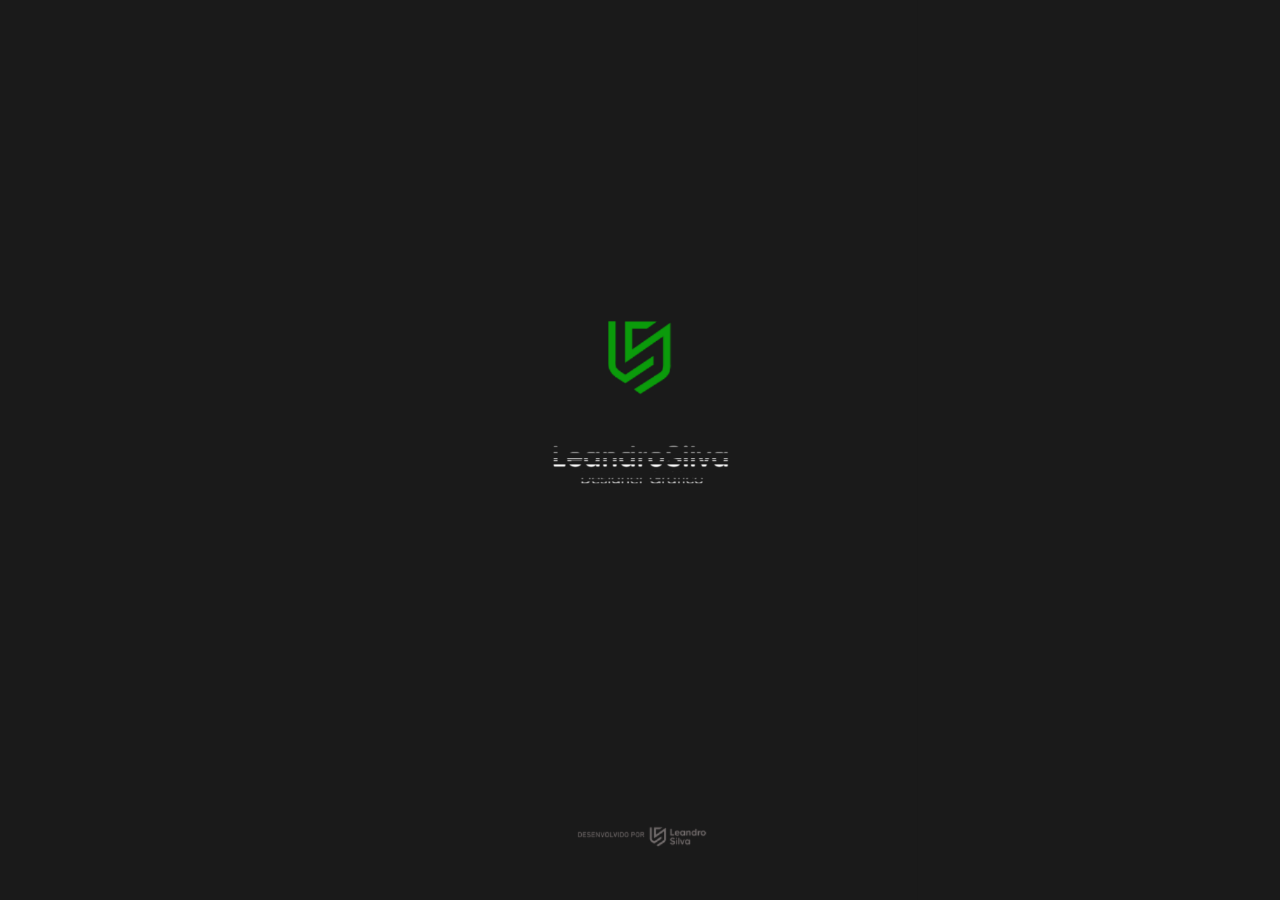
==== commit adf8a8f8: "commit" ====
--- a/index.html
+++ b/index.html
@@ -1,8 +1,8 @@
 <!DOCTYPE html>
 <!-- Created with iSpring --><!-- 794 1285 --><!--version 10.2.3.9058 --><!--type html --><!--mainFolder ./ -->
-<html style=background-color:#ced1d3;>
+<html style=background-color:#1a1a1a;>
 <head>
-    <meta http-equiv="Content-Type" content="text/html;charset=utf-8"/><meta name="viewport" content="width=device-width,initial-scale=1,minimum-scale=1,maximum-scale=1,user-scalable=no"/><meta name="format-detection" content="telephone=no"/><meta name="apple-mobile-web-app-capable" content="yes"/><meta name="apple-mobile-web-app-status-bar-style" content="black"/><meta http-equiv="X-UA-Compatible" content="IE=edge"/><meta name="msapplication-tap-highlight" content="no"/><title>cardleandrodesign</title><link rel="apple-touch-icon-precomposed" href="data/apple-touch-icon.png"/><link rel="shortcut icon" type="image/ico" href="data/favicon.ico"/><style>body {background-color:#ced1d3;}#spr0_1b2a1368 {display:none;}</style>
+    <meta http-equiv="Content-Type" content="text/html;charset=utf-8"/><meta name="viewport" content="width=device-width,initial-scale=1,minimum-scale=1,maximum-scale=1,user-scalable=no"/><meta name="format-detection" content="telephone=no"/><meta name="apple-mobile-web-app-capable" content="yes"/><meta name="apple-mobile-web-app-status-bar-style" content="black"/><meta http-equiv="X-UA-Compatible" content="IE=edge"/><meta name="msapplication-tap-highlight" content="no"/><title>cardleandrodesign</title><link rel="apple-touch-icon-precomposed" href="data/apple-touch-icon.png"/><link rel="shortcut icon" type="image/ico" href="data/favicon.ico"/><style>body {background-color:#1a1a1a;}#spr0_1b2a1368 {display:none;}</style>
     
     
     <style>
@@ -115,4 +115,4 @@
 		})();
     </script>
 </body>
-</html>+</html>
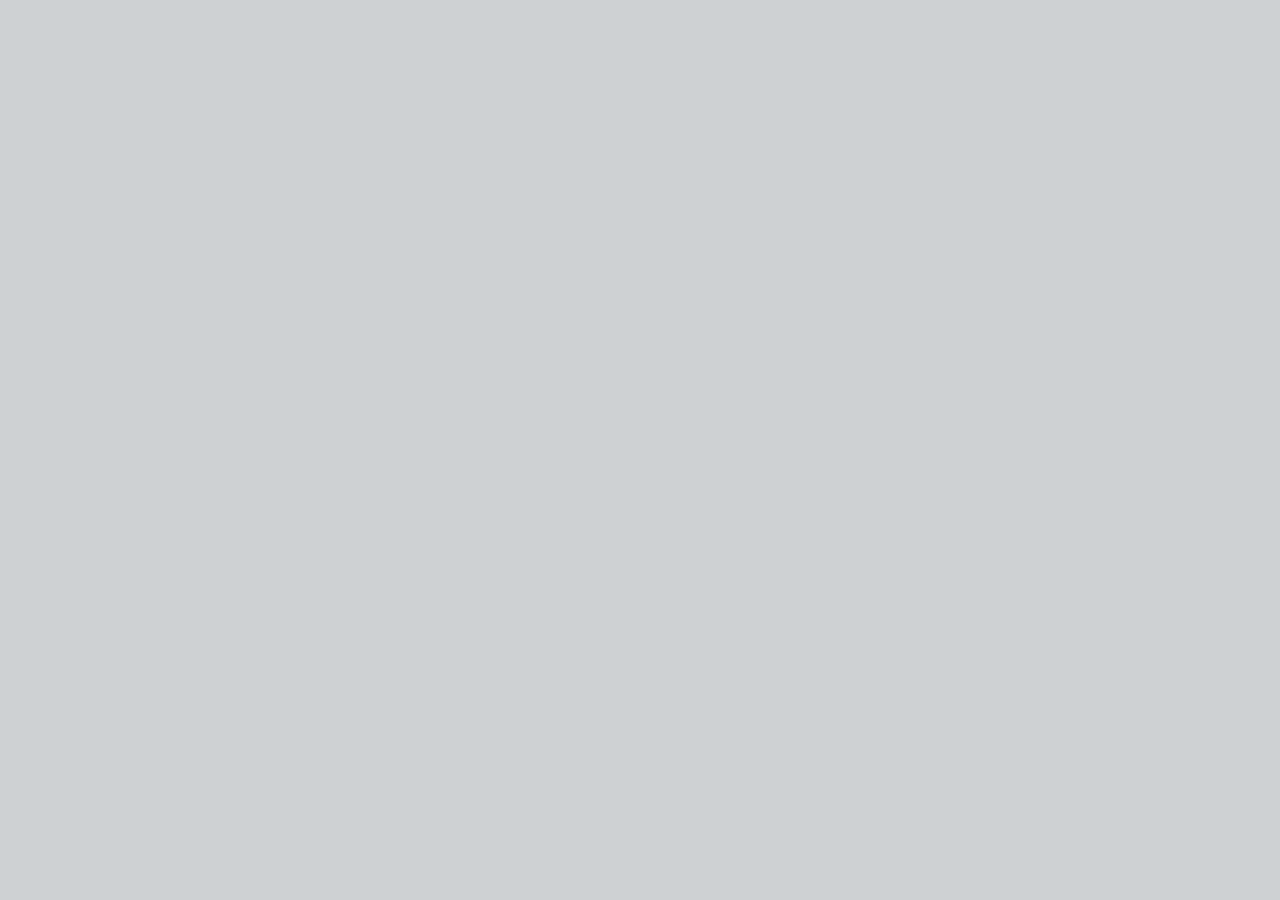
==== commit 92f68d4c: "commit" ====
--- a/index.html
+++ b/index.html
@@ -1,8 +1,8 @@
 <!DOCTYPE html>
 <!-- Created with iSpring --><!-- 794 1285 --><!--version 10.2.3.9058 --><!--type html --><!--mainFolder ./ -->
-<html style=background-color:#1a1a1a;>
+<html style=background-color:#ced1d3;>
 <head>
-    <meta http-equiv="Content-Type" content="text/html;charset=utf-8"/><meta name="viewport" content="width=device-width,initial-scale=1,minimum-scale=1,maximum-scale=1,user-scalable=no"/><meta name="format-detection" content="telephone=no"/><meta name="apple-mobile-web-app-capable" content="yes"/><meta name="apple-mobile-web-app-status-bar-style" content="black"/><meta http-equiv="X-UA-Compatible" content="IE=edge"/><meta name="msapplication-tap-highlight" content="no"/><title>cardleandrodesign</title><link rel="apple-touch-icon-precomposed" href="data/apple-touch-icon.png"/><link rel="shortcut icon" type="image/ico" href="data/favicon.ico"/><style>body {background-color:#1a1a1a;}#spr0_1b2a1368 {display:none;}</style>
+    <meta http-equiv="Content-Type" content="text/html;charset=utf-8"/><meta name="viewport" content="width=device-width,initial-scale=1,minimum-scale=1,maximum-scale=1,user-scalable=no"/><meta name="format-detection" content="telephone=no"/><meta name="apple-mobile-web-app-capable" content="yes"/><meta name="apple-mobile-web-app-status-bar-style" content="black"/><meta http-equiv="X-UA-Compatible" content="IE=edge"/><meta name="msapplication-tap-highlight" content="no"/><title>cardleandrodesign</title><link rel="apple-touch-icon-precomposed" href="data/apple-touch-icon.png"/><link rel="shortcut icon" type="image/ico" href="data/favicon.ico"/><style>body {background-color:#ced1d3;}#spr0_28c07bc2 {display:none;}</style>
     
     
     <style>
@@ -49,15 +49,15 @@
 </head>
 <body>
 	<div id="preloader"></div>
-	<script src="data/browsersupport.js?2DFFB304"></script>
-	<script src="data/player.js?2DFFB304"></script>
+	<script src="data/browsersupport.js?CE24D162"></script>
+	<script src="data/player.js?CE24D162"></script>
     <div id="content"></div>
-    <div id="spr0_1b2a1368"></div>
+    <div id="spr0_28c07bc2"></div>
     <script>
 		(function(startup){
 			function start(savedPresentationState)
 			{
-				var presInfo = "eNrtXdty20iS/RUGJ2aeCLjuF8/0TIAAaLMtiTJJWbbbHQxIhGTavImgZMsOPUzsw37BfsE+7If0j21WAZRJAiIpWe4xZbs7zO5CZlWdzKy8FIDC53Kv/Lj8WTEcYImEU6sq5DCGtVMlXs2BVhRwxFkQeFflSnkKxMfRpNuPo2F3MurGSe90CO3HN134UH4sNauU35YfY6I4UBrC0SRujScdIrmknAPZ+KL8mCAsKuVzM59ekpz3pnEHI5e4tKMRV38Hqrj8+HN5aP56b/6C/z2J+klcKUflx7/ZK+XxGOgS+79AQ4kdMKNKsv+6+v2qklIPkwVqtpp6vEhN1/Q9nafGa6jHq6mnk/M54pPFiQhLbEiKeu4vEvPVxBfzxGr1nJOiadxMHRfM42bqkwVqvYb6aIFarqa+OF+gXoPyojtPzdBq6unCvCUqljaQlweZCacXzfpJylfQPjbt0ay9v2wFlfLEGFf5ylr95/JJZhxXs2FNTzCHulnWPJQ+81jVET5hDlO86lSFX3UCUiV+oLkOUXiVTrjcjabRm0dJv9eNsfvOqPZ4ufXYarw7NzdkZ5HN0OBvhzteKQhL4V676QUekO9B6z/GpWR62Y9/eVM+GQ2nTtL7FIM/GH/8+/GoP5o8/guyf/7+pvzPpQ7+8ebR+J/p0gdsIBvsspQYcS0QE8zOALvCthFKGFcY86vfK8azfc5cg3EqyXjCOviIRJgKBV0ewRWilKs5sGjFqOQVqsDfcI0FplJoTnGFYOEijYRWhBGsgIYw5lIipdIUCcGQ+N2q7zdcQfAPrjgYKRcxTpnGBCMNBuZgQlwsqEY6bWO/Wz1e8+RZ8hzGxDIcPIeDY1dyJTGRQnHOZAUQAL/Uwk5ZI5cBAEU0RpgLWtHSpVJCD4SCEIEmB4JxlzCYhcBaEKWhiSlXKMW1EpQoTPgyhhxHjsFoxdp9aqpgSdRFmeIgBCku9cyZJwUamxrWc7A6YMLWEJGrl/5cpQL5nBIn1kTBeBC0X5rVDN2MsiVTWSbCGVFCgerEto5s642EbB2hFVE6muUYLTJYpSYFSv0CdcncucWN7wPm+2zlT+AXhoIYbV2TcU5gZ7+Z38SuoeRtNI6TrKllfivlF+nPZfbzPv09SX8+jFLiRW/kyWpQxUg6hATgjXzwS1XleU5NYa8WeAENan6BNyKF3ohs4o2eNnbD27sgw5XzO5nNQf/E2Ny8yRqrPjNymlohpgpKYZSv5tzQpsZ/fyr4bKX2YdTBHTRT8nQ6Th6/efTmUXd0nLino9FpP3aPRwMAPImTeDiNpr3REC6/eRS/eUT2Pf+lgy+ef/xVjF5EVL5zHO99qyoOj09fUn22T1vx4bvqzks1oPzkbP/ZxeGn5qg3CHz56p0fs3f+8OkxHr3wdoInH/acM3+ckOlT6HpwFHf/lUyjyfQXo7+/9Uejcfpf3bgfXQ6SXyhI5m+TwS+D3rA3iPp/s2r/pdd1TYo3HVl1m/SSChe8MMKwOFInbpJNLjA4ciYwI1wa32MFk5lGdyGjmjdRokKf+kHN0X7oOUxK7mjmB05IwAfzgHCqqwUmSgtNlH4x0WzgP81GmSuZloxDzs24JJLEDsYLMTFnjJY58zUs4/5m9kg6+Kc9bmCPnq6xkIqaQ2qUgz0Kz1EeDZyah3wka9UwIKrAHlmhPbKN7HH/Sclv7LW9dqN1e7OcY94+68xJXwlUqyklHBRIE7BA8BCquMORp/[base64]/2PRvt//PtJfc8rhbtGka128+CP//[base64]/hn7QwMcFa/54VpmPPNK7oiaVfY7EGReSXYrYFl1dxlb+FbpkZgFBpR7EBKW4PgyENHBR51UNULEbQLEdCC1aULV5feaHW1Dqql/WZjt2G94n2stHU95lYdrA5pbYlQiQTEmg1WYHx0vH0rcHmrcQ6FhMVINBALSRVRmFawZq4QEFqZZpghiLCCY1czlHVXUVy5HGQuMKImMtNlCBQwaokIziomBzhdwhc55iEsM+Tp806kWHk5h5Ii/[base64]/[base64]/lZT6Oq6uDwOWR1Ol7Z1ftUEYWObIB7Qvk+ecuJAbmqfb0uygIpZnCfEefKkkTCALQ1K78O19j3woU8ydewAMMMH8TLyxITwXxZaol4kL9luKA1YK6EH7YF6M9GH64FzoWYSN7+95tQcSWQikNhRz7ghIxB1WrYaO4lg7uCoDWfMJQ6zoziIufg4Ok5/3Fv/0e4ue8j1a1aEThL7nMCVrjpZEQTGGeCjBrXPCilRY/JwYnj0olvSzC25/[base64]/0RJhLFdSWuh5DnmoMgNoHCK1kNh9NZakYuK3ABKnmMOitoACuV2k4sJzqUAaegVWmGUI664fc9jQ618uX26qVbmOOag6A2gEGynOZslVYVasTUegdSEZ5taa5VizRYqjS8FxxqdLDPkvSxbsw22APfP3gZz8mK76zZYXiWmp1zrQsKtirGnt+ZApBgqY0buMQP/Brjzq8r0lGtdwC2LcOPsZtXcDZTvGHbeL5qecq0F9dUSbLJVsPORzfSUay2oppdg07xb+I5h53MT01Ou9dvWnTVP8xrjwhE1RRwmKXK80FOOF4TmBi+ROCx6ZAsXP86O+Z0yydI4mkQl4B9Oe92oG5dKF73kPOp/fYZ5U89fl3mmFYuMmVxZsUB2QMFTMyyRedaYQDSrYErzdQlEbmk2K4XAmBKImdCSL0aWqSxRbmNz9aw03aJ8eDUUya1/kExlm4/3mg5vnq7kGHLJ8GocoIrtSYZXQ2F0i5Lh1VCIfjDJ8IK32u57wvYZl/[base64]/qwNCmzgh6wNcth/kNpgCfePUhsswf4xaoMl0D9rg9vfO0BI6VCHDq1J7DCGqKOrMnSUCpRGNalDVHQWCi4+DgPLH6Q20Po4/v5qg9Wz2qraYDWU7akNVuPYqtpgNZStqg1WQ3lwtUEG92dtUGADP2RtkMP+g9QGS7h/lNpgCfaPURssgf5ZG9y6NggwrVIPK0crzRymBXU8holTxdgLmM8wEl5RbVB80hre+Ki1/Wbj1/[base64]/zyRocml+nPzI1K4FEsmGbVvgDCLdiGbqxCTDyOYn2bEnlMFNKkLnH/6fXG2BLJbmIWACGdearVNfBH38txzLHmOXLI/[base64]/opIUKzN1zYAkmNZDYTmjAvIwawk+GJrJXQGBOJSGrrAlEyLAKcgWOZHMq9qFk2hS4Wr4N5kFkjoF5eq03fUc+pYZlimn8eQi7+F77rYCcLaTw91wQVluvnqCyjsum2THQeQBIZ+ISBjCdGesbWFep6jqFIvSj+WK/UMcVFRKtKcXYEENAz0VYnrLYplvHZiKs2/MNYEFHOvxbL9wtid37tZNo/0vZul1oLKIYd1SfQZ7uXvt2z7+/1LsHPnFzw42LIYNn9wQFUx0KVNnwcHWxfBJi4p2Px4SLAXs8u5TZ+C/Y8HhRsX4aYuSvUN6CBzEw/PjS1mrl9wPzw/tpjafkGaO5H4QeD+lmegQRolmYccSEU9hxG/5ni4Rh1BmKlCA41F0dewcPEp71hvurNnjh3Zbey1w3qz0Sq1njb277THl+9mi7+LglWHfd0ns1rv2x9P+dvnzcv9naevcOP54dHR8/a+f/bhhXpGxk3y61nQen+QvJ4+u6xfdGtPz7yzWvRy3O7U9yKZfApq8evkSYM/fd3jr1tf98msU6hWj+gJOxJMd1BHfbsvaCEfLFZR7tRCFTiME+14VVR1FKToTENCI0NS9NHB4jNqCbqNDb/2npoTkJ7Vg9adDXiuj222Xt3hX2m957sNOn13evS6X+XB4ccd9Km/06EfLuOzT6Pjrj8mJ8+f7wz28cWk27lIGkOPn5+pvbq/czKpxUMwmMOPeLfnfwxYnajv9oNvDAssPEUcFIZVh9XMNzIl4g7zAw8CVJVpXvQSBik+dpLg25hrKzqa9IYRWOh5tze6s8UudrPNHylEHfGVRqven0q9G16Sy4spvZiIXyc0+aDHB+NPT4KLT+p05538MAzCJ+O33aQafXx3Pg2iOJEvXpwE7y+bTdR9/esnp3/amuB3L07v12iVC75Ppodmkq/7aGbgh5rrmuP71Ic0oeaDzXLhYORJ5WtEa7LQxd7wYVdyG5uNk3H0x/+NSjvRpJckUWkwmsS9SXRn472hv222YtyRX2fF7eqw7R0EzhjjOt8Z7x34ujo56+jDg4PnnZHoBx/ffXx6OXCoePHxdbPbEWe9s6NYO53aePK2/vx4evTSO6gNY3VYO3wpvhsrzgSWfrd9v2aeIzXn7zXG8RB82DBJhfZbZpsnwylyP4xOTsrA59nz+mfb4maEwJ66PzuGNf0k+QJBd5Hg1FYU12MfrR0c3/PgtsqZVTHZLHprZ0HufRa93CyO1k+DfithFM0nySmn1IoHvaNRv5ubGPsTtJTkBXTzhPifJikYTGTz2jWf0GqPBoPLUmt0Ms1NSsxPCrla2r02Bf8KhrWczYynW3BQKijwrtmDGAXU3WLqU+toSbafBT/gFMz29EyiMPx741/75q+j8+l0NARfOJyCG3SHowm4HYDyl5r9Y24vLVKMLuJJ0fWT6DieY+dEVYPlyzNeVpWBr+Gi+b6lexQdvz+djM6HXXPNDwMc0PLVlQ2yn8v71Y7n+2GrVa/uhB2vWfc6O1413OlUPf9Zp93oVMMndRPznoxKU/j3bVw6ik97w2FveFoandgG60VhuJv7arTbjd3OvrcX7kBX1RHMeVCqRpNVTHvei/oTr11v7HWqB8C/BzGqvBdd9E5tNCmlyJNVXbTCdru+98QwesfHcZL0jnr93hTMJ55OAcBq5p16EJrDT9ehazf2r6G1R+NiXAdBvQGQms0UkeU00zK5bGkYTSYWVI5vf8d7FTY7LT8EXtNDo91pHezvN5rtMDDjGfH3Buf9VCa9pDQcTUvJ+Xg8mkzjbqk3tBqKFtAPRgWAWs/qex0Yxc42a67v1NuvOrsNK4f2+WRYgjFu2deeeR9iZ7GTk5NNenkB8i+S2QvQxyqZHXrtEMZsPkvn4TdDaAg6h/X2U+D2J3FkJPOhN31b6rXGE2PI8UXUP09FCGsoue51tgi8/f3MCK9nUYVllRKZr+M2GzupDXT2wpdtY6jmp+DyfjN8Yfyt+UkvHzSb4V47NbdOvWVV7Dd293fCVMWvRuelt9FFbJbfRS/+YBVqTqOaZCvPXDDuozc8z4QYNHY9QN4MW+1m3TfCM3Y8mkwuK6k5nE/fjibQa1Lq9pLoqA/yMF0bUZjr81mbUfn0LRhWdzSIekM3HQFmDGa577Vah42mmWUI7mtSikrjKEk+jCbdhdnO95fy1/f8BuD22/N9GGO+5ocRe8NjmHN8PJ3xwJiehZNJ67C+FzQOO+1U5EZQg/NkCsIYjPvxNLZj98zEouPUZcQnkHeX+jF4EQsVBrEizFDtggl5T0LwVy9BDUaLjfyFxjMTIp/lL7wKjaN5ZY+1hUtz/gu0OtPFtUqPIyPa/mW2EoyMLnqj8wRajNxAI3ZmiVvUWyt8fmA+Kunt3GQgKfNs/Z/2LiCkg1jjSdYfGCCEAnCOnecH9dedmlffsWskJ9Do0rqUqHsRDY+N8z+OzpO4dAnXur2uvWZ0Zoc5O+99KkXTzCz/mpn0XhC+/GvxsAu2fpM6o+k0Hoyn60Yw8LNZ3jyYsbabR9oEyKphrt30/YhzzrFvKNSFOHErwa4dayPctxDxHQa0Wtx85Vslrlvycz5yYTG36+2dcDHhAM5+b9CD4HHNerAbGjG0QvN9dNPF4rwOR+f9rtVtv/ferk9whOeDOO9kTyaQEJnWfpTMpJG6gX+tHyybajPtez/nbK/Vs7ns5rSzToKtg6qdQavTgIQVXCOk4PZCuw4Tvp8YFKVGOhgNTI5suk/zIggiRiaNdphq8EtYuo7TtwpMxb0uBqvrnleGq+KevkSBWYyedXaP0Xnt0FYxXzvwkkqurv4f9E+j1Q==";
+				var presInfo = "eNrtXdty20iS/RUGJ2aeCLjuF8/0TIC42GxLokxSlu12B4MSIZk2RVAkJVt2+GFiH/YL9gv2YT+kf2yzCqBEAhBJyXKPJdvdYXYXMqvqZGblpQAUPlcH1cfVz4gLyVmAHFr3tcOU9hwlCHNCEXHGfMmlp79Ua9UZEB/2Jv1h3Bv1J0k/ng6OR9B+eN2FD9XHUrNa9W31MSaKA6UhTCZxezzpYiIw41gA3fi8+pggLGrVMzOhwXR6NpjFXYxc4tKuRlz9Haji6uPP1ZH56735C/73qDecxrVqr/r4N3ulOh4D3dT+L9BQYkfMqKbZf335/UstpR5Nl6jZaurxMjVd0/dskRqvoR6vpp5NzhaIj5YnIiyxISnrebhMzFcTny8Sq9VznpZN43rquGQe11MfLVHrNdQHS9RyNfX52RL1GpTn/UVqhlZTz5bmLVG5tIG8epKZcHrRLKBp9Qu0j017b94+zFtBrToxxlX9Yq3+c/UoM44v82FNTzCHhlnXPJQ+81jdET6sZqZ43akLv+4EpE78QHMdovBLOuFqvzfrvXk0HQ76MXbfGdUe5lsPrcb7C3NDdhbZDA3+TrjlVYKwEu50Wl7gAfkOtP5jXJnOLobxL2+qR8lo5kwHn2JwCOOPfz9Mhsnk8V+Q/fP3N9V/5jr4x5tH43+mSx+wgWywy1JixLVATDA7A+wK20YoYVxhzL/8XjOu7XPmGoxTmY4nrEvUIZIHfQJdHsAVopSrObBoxajkNarA33CNBaZSaE5xjWDhIo2EVoQRrICGMOZSIqXSFAnBkPjdqu83XEPwD645GCkXMU6ZxgQjDQbmYEJcLKhGOm1jv1s9XvIUWYocxsQyHLyAg2NXciUxkUJxzmQNEAC/1MJOWSOXAQBFNEaYC1rT0qVSYioIBSECTQEE4y5hMAuBtSBKQxNTrlCKayUoUZjwPIYCR4HBaMXafWqqYEnURZniFMOKSz135tMSjc0M6xlYHTBha4jI1bk/X1KBfE6Jp9ZEwXgQtF+Y1QzdJNmSqeWJcEY0pUB1ZFsT23otIVtHaEWUjmY5kmUGq9RpiVKvoObMnVvc+C5gvs9W/gR+YSgI0tY1GecEdvab+Z3aNTR92xvH06ypbX5r1Rfpz0X28z79PUp/PiQp8bI38mQ9qGMkHUIC8EY++KW68jwnUtiLAi+gQeSXeCNS6o3IJt7oaXM7vLkLMlwFv5PZHPRPjM0tmqyx6lMjp5kVYqqgFEb1y4Ib2tT4704Fn63UPiRd3EVzJc9m4+njN4/ePOonh1P3OEmOh7F7mJwA4Ek8jUez3myQjODym0fxm0dk1/NfOvj8+cdfRfKiR+U7x/Het+ti//D4JdWnu7Qd77+rb71UJ5Qfne4+O9//1EoGJ4EvX73zY/bOHz09xMkLbyt48mHHOfXHUzJ7Cl2fHMT9f01nvcnsF6O/vw2TZJz+Vz8e9i5Opr9QkMzfJie/nAxGg5Pe8G9W7b8M+q5J8WaJVbfJL6lwwQsjDIsjdeIm2+QCgyNnkGASLo3vsYLJTKO/lFEtmihRoU/9IHK0H3oOk5I7mvmBExLwwTwgnOp6iYnSUhOlVyaaDfyn2ShzJdMSkmuiGJdEktjBeCkmFozRMme+hmXc38weSRf/tMcN7NHTEQupiBwSUQ72KKAw82jgRB7ykYzqYUBUiT2yUntkG9nj7pOK39zpeJ1m++ZmucB8/6yzIH0lUBQpJRwUSBOwQPAQqrjDkaf8ABGIWlGJ9Hmp9PlP6W/mGyDly3xDKr0PCQYwveN4fzB7G5p12o/7ftKP3bezk+HS2oPM3UWcEy0VhzSXpGtPE+ZySghkuVoKk/1utPYgHYcgICPHpwy0L0PtaE6owwMWekp4kkeyRPuiVPvip/Y30z7v0pz2yX9E+1Eg6r5HIkcphR3GwhDWPhdOPYIMNvCgUKSsRPuyVPvyp/Y3077ospz26X9E+/W6VJFkniM4hTxQ47oDKz5woEqBKkZFIQtQifZVqfbVWu1/NNr/499PGjteJdw2imx3Wnt//Pcf/9WsXtqG1+qElV2v5VXaTb/hbVW2w6DhvRm9Gd3KWsq7s7bzj/GbR/c8dEehCCHTipw6wr7DeF05dUqJQ7QXURRhSqguUaAuVaDedPk2gnCn0wAjCSsvGu09b+tWmin0UrIJNtcHWrXRdYAPRLZBhFxMsUBUIWl2kwghNYy5dqWimnJut4BqlGiXE0QEFdJudUGe6hIssBIQ+EwuW9glEmAQAkHfinJtkl1HEFcgcJWM6GxfaWmTqMCQpy/uEV2hze8LZQD/rH2hE5zt3hSFaZiLzSu6ImlX2OxAkkUl2I2hvGpus7P0LRNjMAqNKMRFgSNIjTgER4iJDqp7IYJ2IQJatq+MyjeW0Ubrq71Xr+y2mttN6xfvYq2t67Gw7mB9SGtNhEokINpssAbF0T1cg/mt5gUUEpYj0SYXkpAEKUxrWDNXCAiuTDPMEMRYwbGrGcq6qymuXA4yFxhRE5tpHgIFjFoigrOK2QFOl/[base64]/BNkFCT7WIOOReB4qfwYEQJkgJHWdVbZoCFdDUF/DNd3ShdvU5Y2MVLd+LV/X2KRJQjFYUnDR4C7G8Y22jkEYQC35HgBiC2mXt/PhYOFZHy6pgIVHrvD5c/rYLJ9xTbyPpYdijjeFUU0NbfE0WYRBLREkcKEccFr0UoIVor8GIbeFKNXbBCjBSERY6kwms9aZGjENBWQ2EIlUUBqY3/VFLqy7i6PgxYHk2Vtnf+1QZhIM9RCGgLk+ecuJAbmqcb0+ygJvKzhHgPvlQSJpCFIald+PbORzGUKeYuPAAImGB+Jt7YEF6IYjnqPHHJfktpwMoAPWgfzMuRPkwfnA89Odj47p5XfCCRhUBqQzHnjoBE3GH1eugojrWD6zKQkU8YYmX3FnH5Q2aY/ry7+KffXfSU79G6Dp0g9D2HKRk5WhIFxRjioQS3zknZwwG4/LksPH8wazrMLrjD5LA3dJLR8CLHeqNbJF+dS6zur+Q5A77Jbck+iXsP4LbkFdpvaWpQJtLID+uOCCV4C5E+myodFHimElYSbLHM1MofQsMbP4XW2ImarW0PFP8/4e0eR1nqoWAr7Cb7K2lA7St0cL3dKC7s49SXt4BK9ylwIUVbv0/Bb5rWFTgKad1qKELaG2oKaaTM/[base64]/[base64]/yfBqKIzeo2R4NRSiH0wyvOSt7vc9YfuMS3ojmHzdtrT+TwrlLisEXVoh6PUVQgH7vaoQiq7G9FRoLakQcrjvV4VQDBY2VcbrK4Qc7PtVIRRiveko31hSH+RA36/6oJirmZ4Krd+2PkCER0GkmBPWzU6zZpGjvMhzAhYqjVVIpCy9qVH+yiOWX1EfHPYmsz/+N6n0B8eDWW94y3tQ6zu+i9rgiNH4+6sNVs/qXtUGq6Hcn9pgNY57VRushnKvaoPVUB5cbZDB/VkblNjAD1kbFLD/ILVBDvePUhvkYP8YtUEO9M/a4Ob3DhBSOtShQyNpTkNB1NF1GTpKBUqjSOoQlZ2Fg8sPxMDqx6gNMML93ndXG6yZ1X2qDdZAuTe1wRoc96k2WAPlPtUGa6A8tNpgDvdnbVBiAz9ibVDE/mPUBnncP0htkIf9Q9QGedA/a4Mb1wYBpnXqYeVopZnDtKCOxzBx6hh7AfMZRsIrqw3Kz1rDGx+2tttq/hre9qzEOXNJlk8tHRgGJRLynA2y/CM1PxwJU+VKAuYmJdXmpN9a9oqeplgpZgJ0jWPpcg5azo4vglTERBUYUWTv9hUSHsKhW8mpACIJflfXHGZ5oGpgyDoykssT5izavMReK1IXq4IrFMZFMo3Aw6usJiFS5mIIEczFYKdQGIKUzKFPhJJC3UKJOZORccSoZuZzClAG5F/0LxIZmmKqfzU/IoVLsWSSUfsGCLNol7K5GjH5MIL5aUbsOVVAk7rAxaffl2dLILuFWQiIcOalVtvEl3Hn515gKXIUk/[base64]/IhIUa/O1DYAUWFYDoQXjAnIwKwm+2FoJnQOBuJSGLjAl0yLAKQiW+ZHMq5pFU+pS4Sq4N5kFEnrlUnX6jnpBHXmGPP0ihkL8LX3XxU4Q1n56qAsuKdPNV39AYZdtm+w4gCQw9AsBGUuI9oytLdSLHGWVeln6UajUU8RlRalIc3YFEtAw0FclrjcolvHaiak0/8JYE1DMnRbL9hNzt37vJm8e6Xs3udayyiGPNSf6DHf++z33/P3+POzC+QUPDrYsh80fHFBVDjS36fPgYOsy2MQlJZsfDwn2cna5sOlTsv/xoHDjMtzURam+AR1kbuLhubHlzPUK98PzY8up7RXSwonEDwL3tzwDDdIoyTzkQCrqOYz4kePhiDqCMFOFBhqLsq+hkfJj3gnadGfPHDuy3dzphI1Ws11pP23u3mqPr9jNPf4yCtZd/nWfTGu/73w85m+fty52t56+ws3n+wcHzzu7/umHF+oZGbfIr6dB+/3e9PXs2UXjvB89PfVOo97Lcafb2OnJ6acgil9PnzT509cD/rr9dZ9MO4Zq9YAesQPBdBd11bf7ghrywWIV5U4UqsBhnGjHq6O6oyBFZxoSGhmSMhsuP6OW4JvY8GvvqTkB6VkjaN/agBf6uM/f+0Nd8ZXWe7bdpLN3xwevh3Ue7H/cQp+GW1364SI+/ZQc9v0xOXr+fOtkF59P+t3zaXPk8bNTtdPwt44mUTwCg9n/iLcH/seANYj6bj/4x7DAwlPEQWFYd1hkvpEqEXeYH3gQoOpM87KXMMg1H0klNzHXdu9gMhj1wELP+oPk1ha73M19NlrclV9ptOr9sdTb4QW5OJ/R84n4dUKnH/R4b/zpSXD+SR1vvZMfRkH4ZPy2P633Pr47mwW9eCpfvDgK3l+0Wqj/+tdPzvC4PcHvXhzfrdEqF3yfTA/NJF/30dTADzXXkeP71Ic0IfLBZrlwMPKk8jWikSx1seUH2hF6E5uNp+PeH/+XVLZ6k8F02qucJJN4MOnd2niv6e8+WzGx4fUrrLhTH3W8vcAZY9zgW+OdPV/XJ6ddvb+397ybiGHw8d3HpxcnDhUvPr5u9bvidHB6EGunG40nbxvPD2cHL729aBSr/Wj/pfhurDgT2OfUnCLzHKk5f685jkfgw0bTVGi/ZbZ5NJoh90NydFQFPs+e1z/fFjcjBPbU/fkxrOkn6ZcI+ssEx7aiuBz7YO3g+I4Ht1XOvIrJZjFYOwty57MYFGZxsH4a9FsJo2w+04JyKu34ZHCQDPuFibE/QUvTooCunxD/0yQFg4lsXtvmE1qd5OTkotJOjmaFSYnFSSFXS7vXpuBfwbCW85nxdAsOSgUF3jV7EKOEul9OfWwdLcn2s+AHnILZnp5LFIZ/b/zr0Px1cDabJSPwhaMZuEF3lEzA7QCUv0T2j7m9tEyRnMeTsutHvcN4gZ0TVQ/yl+e8rC4DX8NF84VL96B3+P54kpyN+uaaHwY4oNUvX2yQ/VzdrXc93w/b7UZ9K+x6rYbX3fLq4Va37vnPup1mtx4+aZiY9ySpzODft3HlID4ejEaD0XElObIN1ovCcNf31ex0mtvdXW8n3IKu6gnM+aRS701WMe14LxpPvE6judOt7wH/[base64]/NF4O3uZkZ4OYs6LKuUyHwft9XcSm2guxO+7BhDNT8ll3db4Qvjb81Penmv1Qp3Oqm5dRttq2K/ub27FaYqfpWcVd72zmOz/M4H8QerUHMa1SRbeeaCcR+D0VkmxKC57QHyVtjutBq+EZ6x42Qyuail5nA2e5tMoNdppT+Y9g6GIA/TtRGFub6YtRmVz96CYfWTk95g5KYjwIzBLHe9dnu/2TKzDMF9TSq9yrg3nX5IJv2l2S72l/I3dvwm4PY7i30YY77khxEHo0OYc3w4m/PAmJ6Fk0lrv7ETNPe7nVTkRlAnZ9MZCONkPIxnsR17YCbWO0xdRnwEeXdlGIMXsVBhECvCDNU2mJD3JAR/9RLUYLTYLF5oPjMh8lnxwqvQOJpX9lhbuLTgv0Crc11cqvSwZ0Q7vMhWgpHR+SA5m0KLkRtoxM5s6pb11g6f75mPSnpb1xlIyjxf/8eDcwjpINZ4kvUHBgihAJxj9/le43U38hpbdo0UBNq7sC6l1z/vjQ6N8z/snU3jygVc6w/69prRmR3m9GzwqdKbZWb518ykd4Lw5V/Lh12y9evU2ZvN4pPxbN0IBn42y+sHM9Z2/UibAFk1zKWbvhtxLjj2DYW6FCduJNi1Y22E+wYivsWAVoubr3yrxHVLfsFHLi3mTqOzFS4nHMA5HJwMIHhcsu5th0YM7dB8Id10sTyv/eRs2Le6HQ7e2/UJjvDsJC462aMJJESmddibzqWRuoF/rR8sm2or7Xu34Gwv1bO57Ba0s06C7b26nUG724SEFVwjpOD2QqcBE76bGNRLjfQkOTE5suk+zYsgiBiZNDthqsGrsHQZp28UmMp7XQ5Wlz2vDFflPV1FgXmMnnd2h9F57dBWMV87cE4lX778Pyk6JPk=";
 				PresentationPlayer.start(presInfo, "content", "playerView", onPlayerInit, savedPresentationState);
 				function onPlayerInit(player)
 				{
@@ -115,4 +115,4 @@
 		})();
     </script>
 </body>
-</html>
+</html>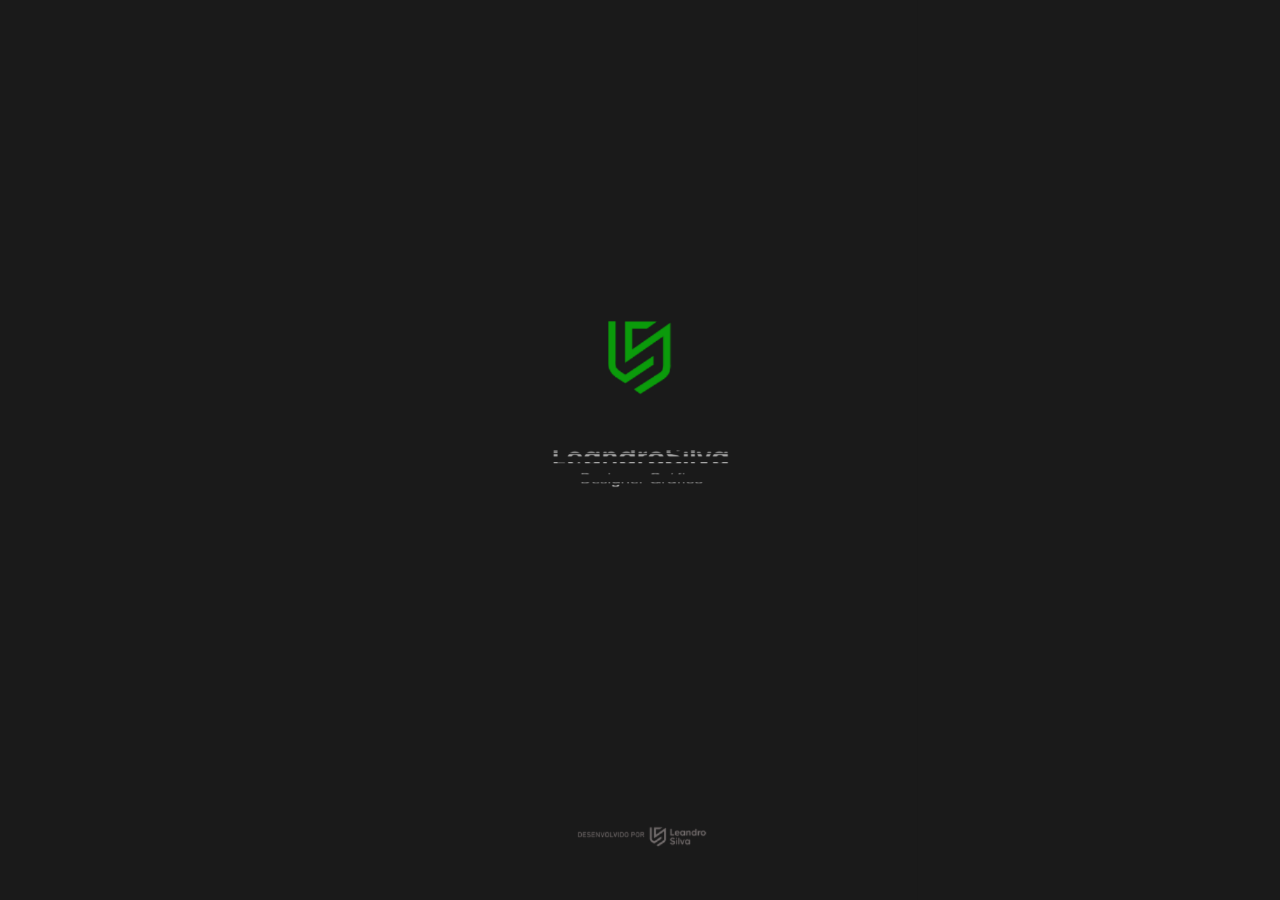
==== commit 05054a0f: "commit" ====
--- a/index.html
+++ b/index.html
@@ -1,8 +1,8 @@
 <!DOCTYPE html>
 <!-- Created with iSpring --><!-- 794 1285 --><!--version 10.2.3.9058 --><!--type html --><!--mainFolder ./ -->
-<html style=background-color:#ced1d3;>
+<html style=background-color:#1a1a1a;>
 <head>
-    <meta http-equiv="Content-Type" content="text/html;charset=utf-8"/><meta name="viewport" content="width=device-width,initial-scale=1,minimum-scale=1,maximum-scale=1,user-scalable=no"/><meta name="format-detection" content="telephone=no"/><meta name="apple-mobile-web-app-capable" content="yes"/><meta name="apple-mobile-web-app-status-bar-style" content="black"/><meta http-equiv="X-UA-Compatible" content="IE=edge"/><meta name="msapplication-tap-highlight" content="no"/><title>cardleandrodesign</title><link rel="apple-touch-icon-precomposed" href="data/apple-touch-icon.png"/><link rel="shortcut icon" type="image/ico" href="data/favicon.ico"/><style>body {background-color:#ced1d3;}#spr0_28c07bc2 {display:none;}</style>
+    <meta http-equiv="Content-Type" content="text/html;charset=utf-8"/><meta name="viewport" content="width=device-width,initial-scale=1,minimum-scale=1,maximum-scale=1,user-scalable=no"/><meta name="format-detection" content="telephone=no"/><meta name="apple-mobile-web-app-capable" content="yes"/><meta name="apple-mobile-web-app-status-bar-style" content="black"/><meta http-equiv="X-UA-Compatible" content="IE=edge"/><meta name="msapplication-tap-highlight" content="no"/><title>cardleandrodesign</title><link rel="apple-touch-icon-precomposed" href="data/apple-touch-icon.png"/><link rel="shortcut icon" type="image/ico" href="data/favicon.ico"/><style>body {background-color:#1a1a1a;}#spr0_28c07bc2 {display:none;}</style>
     
     
     <style>
@@ -115,4 +115,4 @@
 		})();
     </script>
 </body>
-</html>+</html>
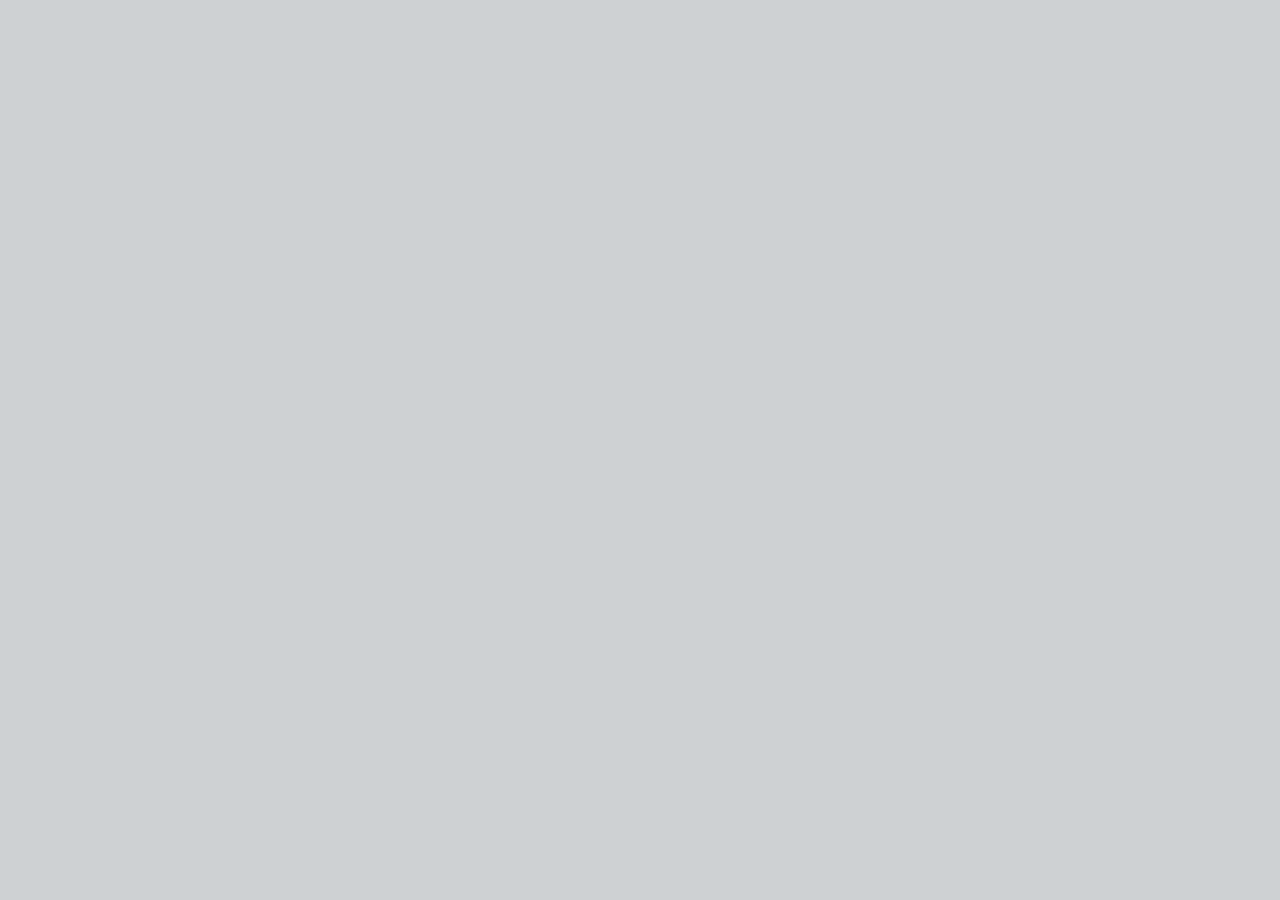
==== commit 2f385e84: "commit" ====
--- a/index.html
+++ b/index.html
@@ -1,8 +1,8 @@
 <!DOCTYPE html>
 <!-- Created with iSpring --><!-- 794 1285 --><!--version 10.2.3.9058 --><!--type html --><!--mainFolder ./ -->
-<html style=background-color:#1a1a1a;>
+<html style=background-color:#ced1d3;>
 <head>
-    <meta http-equiv="Content-Type" content="text/html;charset=utf-8"/><meta name="viewport" content="width=device-width,initial-scale=1,minimum-scale=1,maximum-scale=1,user-scalable=no"/><meta name="format-detection" content="telephone=no"/><meta name="apple-mobile-web-app-capable" content="yes"/><meta name="apple-mobile-web-app-status-bar-style" content="black"/><meta http-equiv="X-UA-Compatible" content="IE=edge"/><meta name="msapplication-tap-highlight" content="no"/><title>cardleandrodesign</title><link rel="apple-touch-icon-precomposed" href="data/apple-touch-icon.png"/><link rel="shortcut icon" type="image/ico" href="data/favicon.ico"/><style>body {background-color:#1a1a1a;}#spr0_28c07bc2 {display:none;}</style>
+    <meta http-equiv="Content-Type" content="text/html;charset=utf-8"/><meta name="viewport" content="width=device-width,initial-scale=1,minimum-scale=1,maximum-scale=1,user-scalable=no"/><meta name="format-detection" content="telephone=no"/><meta name="apple-mobile-web-app-capable" content="yes"/><meta name="apple-mobile-web-app-status-bar-style" content="black"/><meta http-equiv="X-UA-Compatible" content="IE=edge"/><meta name="msapplication-tap-highlight" content="no"/><title>cardleandrodesign</title><link rel="apple-touch-icon-precomposed" href="data/apple-touch-icon.png"/><link rel="shortcut icon" type="image/ico" href="data/favicon.ico"/><style>body {background-color:#ced1d3;}#spr0_5248fea {display:none;}</style>
     
     
     <style>
@@ -49,15 +49,15 @@
 </head>
 <body>
 	<div id="preloader"></div>
-	<script src="data/browsersupport.js?CE24D162"></script>
-	<script src="data/player.js?CE24D162"></script>
+	<script src="data/browsersupport.js?A7607DBB"></script>
+	<script src="data/player.js?A7607DBB"></script>
     <div id="content"></div>
-    <div id="spr0_28c07bc2"></div>
+    <div id="spr0_5248fea"></div>
     <script>
 		(function(startup){
 			function start(savedPresentationState)
 			{
-				var presInfo = "eNrtXdty20iS/RUGJ2aeCLjuF8/0TIC42GxLokxSlu12B4MSIZk2RVAkJVt2+GFiH/YL9gv2YT+kf2yzCqBEAhBJyXKPJdvdYXYXMqvqZGblpQAUPlcH1cfVz4gLyVmAHFr3tcOU9hwlCHNCEXHGfMmlp79Ua9UZEB/2Jv1h3Bv1J0k/ng6OR9B+eN2FD9XHUrNa9W31MSaKA6UhTCZxezzpYiIw41gA3fi8+pggLGrVMzOhwXR6NpjFXYxc4tKuRlz9Haji6uPP1ZH56735C/73qDecxrVqr/r4N3ulOh4D3dT+L9BQYkfMqKbZf335/UstpR5Nl6jZaurxMjVd0/dskRqvoR6vpp5NzhaIj5YnIiyxISnrebhMzFcTny8Sq9VznpZN43rquGQe11MfLVHrNdQHS9RyNfX52RL1GpTn/UVqhlZTz5bmLVG5tIG8epKZcHrRLKBp9Qu0j017b94+zFtBrToxxlX9Yq3+c/UoM44v82FNTzCHhlnXPJQ+81jdET6sZqZ43akLv+4EpE78QHMdovBLOuFqvzfrvXk0HQ76MXbfGdUe5lsPrcb7C3NDdhbZDA3+TrjlVYKwEu50Wl7gAfkOtP5jXJnOLobxL2+qR8lo5kwHn2JwCOOPfz9Mhsnk8V+Q/fP3N9V/5jr4x5tH43+mSx+wgWywy1JixLVATDA7A+wK20YoYVxhzL/8XjOu7XPmGoxTmY4nrEvUIZIHfQJdHsAVopSrObBoxajkNarA33CNBaZSaE5xjWDhIo2EVoQRrICGMOZSIqXSFAnBkPjdqu83XEPwD645GCkXMU6ZxgQjDQbmYEJcLKhGOm1jv1s9XvIUWYocxsQyHLyAg2NXciUxkUJxzmQNEAC/1MJOWSOXAQBFNEaYC1rT0qVSYioIBSECTQEE4y5hMAuBtSBKQxNTrlCKayUoUZjwPIYCR4HBaMXafWqqYEnURZniFMOKSz135tMSjc0M6xlYHTBha4jI1bk/X1KBfE6Jp9ZEwXgQtF+Y1QzdJNmSqeWJcEY0pUB1ZFsT23otIVtHaEWUjmY5kmUGq9RpiVKvoObMnVvc+C5gvs9W/gR+YSgI0tY1GecEdvab+Z3aNTR92xvH06ypbX5r1Rfpz0X28z79PUp/PiQp8bI38mQ9qGMkHUIC8EY++KW68jwnUtiLAi+gQeSXeCNS6o3IJt7oaXM7vLkLMlwFv5PZHPRPjM0tmqyx6lMjp5kVYqqgFEb1y4Ib2tT4704Fn63UPiRd3EVzJc9m4+njN4/ePOonh1P3OEmOh7F7mJwA4Ek8jUez3myQjODym0fxm0dk1/NfOvj8+cdfRfKiR+U7x/Het+ti//D4JdWnu7Qd77+rb71UJ5Qfne4+O9//1EoGJ4EvX73zY/bOHz09xMkLbyt48mHHOfXHUzJ7Cl2fHMT9f01nvcnsF6O/vw2TZJz+Vz8e9i5Opr9QkMzfJie/nAxGg5Pe8G9W7b8M+q5J8WaJVbfJL6lwwQsjDIsjdeIm2+QCgyNnkGASLo3vsYLJTKO/lFEtmihRoU/9IHK0H3oOk5I7mvmBExLwwTwgnOp6iYnSUhOlVyaaDfyn2ShzJdMSkmuiGJdEktjBeCkmFozRMme+hmXc38weSRf/tMcN7NHTEQupiBwSUQ72KKAw82jgRB7ykYzqYUBUiT2yUntkG9nj7pOK39zpeJ1m++ZmucB8/6yzIH0lUBQpJRwUSBOwQPAQqrjDkaf8ABGIWlGJ9Hmp9PlP6W/mGyDly3xDKr0PCQYwveN4fzB7G5p12o/7ftKP3bezk+HS2oPM3UWcEy0VhzSXpGtPE+ZySghkuVoKk/1utPYgHYcgICPHpwy0L0PtaE6owwMWekp4kkeyRPuiVPvip/Y30z7v0pz2yX9E+1Eg6r5HIkcphR3GwhDWPhdOPYIMNvCgUKSsRPuyVPvyp/Y3077ospz26X9E+/W6VJFkniM4hTxQ47oDKz5woEqBKkZFIQtQifZVqfbVWu1/NNr/499PGjteJdw2imx3Wnt//Pcf/9WsXtqG1+qElV2v5VXaTb/hbVW2w6DhvRm9Gd3KWsq7s7bzj/GbR/c8dEehCCHTipw6wr7DeF05dUqJQ7QXURRhSqguUaAuVaDedPk2gnCn0wAjCSsvGu09b+tWmin0UrIJNtcHWrXRdYAPRLZBhFxMsUBUIWl2kwghNYy5dqWimnJut4BqlGiXE0QEFdJudUGe6hIssBIQ+EwuW9glEmAQAkHfinJtkl1HEFcgcJWM6GxfaWmTqMCQpy/uEV2hze8LZQD/rH2hE5zt3hSFaZiLzSu6ImlX2OxAkkUl2I2hvGpus7P0LRNjMAqNKMRFgSNIjTgER4iJDqp7IYJ2IQJatq+MyjeW0Ubrq71Xr+y2mttN6xfvYq2t67Gw7mB9SGtNhEokINpssAbF0T1cg/mt5gUUEpYj0SYXkpAEKUxrWDNXCAiuTDPMEMRYwbGrGcq6qymuXA4yFxhRE5tpHgIFjFoigrOK2QFOl/[base64]/BNkFCT7WIOOReB4qfwYEQJkgJHWdVbZoCFdDUF/DNd3ShdvU5Y2MVLd+LV/X2KRJQjFYUnDR4C7G8Y22jkEYQC35HgBiC2mXt/PhYOFZHy6pgIVHrvD5c/rYLJ9xTbyPpYdijjeFUU0NbfE0WYRBLREkcKEccFr0UoIVor8GIbeFKNXbBCjBSERY6kwms9aZGjENBWQ2EIlUUBqY3/VFLqy7i6PgxYHk2Vtnf+1QZhIM9RCGgLk+ecuJAbmqcb0+ygJvKzhHgPvlQSJpCFIald+PbORzGUKeYuPAAImGB+Jt7YEF6IYjnqPHHJfktpwMoAPWgfzMuRPkwfnA89Odj47p5XfCCRhUBqQzHnjoBE3GH1eugojrWD6zKQkU8YYmX3FnH5Q2aY/ry7+KffXfSU79G6Dp0g9D2HKRk5WhIFxRjioQS3zknZwwG4/LksPH8wazrMLrjD5LA3dJLR8CLHeqNbJF+dS6zur+Q5A77Jbck+iXsP4LbkFdpvaWpQJtLID+uOCCV4C5E+myodFHimElYSbLHM1MofQsMbP4XW2ImarW0PFP8/4e0eR1nqoWAr7Cb7K2lA7St0cL3dKC7s49SXt4BK9ylwIUVbv0/Bb5rWFTgKad1qKELaG2oKaaTM/[base64]/[base64]/yfBqKIzeo2R4NRSiH0wyvOSt7vc9YfuMS3ojmHzdtrT+TwrlLisEXVoh6PUVQgH7vaoQiq7G9FRoLakQcrjvV4VQDBY2VcbrK4Qc7PtVIRRiveko31hSH+RA36/6oJirmZ4Krd+2PkCER0GkmBPWzU6zZpGjvMhzAhYqjVVIpCy9qVH+yiOWX1EfHPYmsz/+N6n0B8eDWW94y3tQ6zu+i9rgiNH4+6sNVs/qXtUGq6Hcn9pgNY57VRushnKvaoPVUB5cbZDB/VkblNjAD1kbFLD/ILVBDvePUhvkYP8YtUEO9M/a4Ob3DhBSOtShQyNpTkNB1NF1GTpKBUqjSOoQlZ2Fg8sPxMDqx6gNMML93ndXG6yZ1X2qDdZAuTe1wRoc96k2WAPlPtUGa6A8tNpgDvdnbVBiAz9ibVDE/mPUBnncP0htkIf9Q9QGedA/a4Mb1wYBpnXqYeVopZnDtKCOxzBx6hh7AfMZRsIrqw3Kz1rDGx+2tttq/hre9qzEOXNJlk8tHRgGJRLynA2y/CM1PxwJU+VKAuYmJdXmpN9a9oqeplgpZgJ0jWPpcg5azo4vglTERBUYUWTv9hUSHsKhW8mpACIJflfXHGZ5oGpgyDoykssT5izavMReK1IXq4IrFMZFMo3Aw6usJiFS5mIIEczFYKdQGIKUzKFPhJJC3UKJOZORccSoZuZzClAG5F/0LxIZmmKqfzU/IoVLsWSSUfsGCLNol7K5GjH5MIL5aUbsOVVAk7rAxaffl2dLILuFWQiIcOalVtvEl3Hn515gKXIUk/[base64]/IhIUa/O1DYAUWFYDoQXjAnIwKwm+2FoJnQOBuJSGLjAl0yLAKQiW+ZHMq5pFU+pS4Sq4N5kFEnrlUnX6jnpBHXmGPP0ihkL8LX3XxU4Q1n56qAsuKdPNV39AYZdtm+w4gCQw9AsBGUuI9oytLdSLHGWVeln6UajUU8RlRalIc3YFEtAw0FclrjcolvHaiak0/8JYE1DMnRbL9hNzt37vJm8e6Xs3udayyiGPNSf6DHf++z33/P3+POzC+QUPDrYsh80fHFBVDjS36fPgYOsy2MQlJZsfDwn2cna5sOlTsv/xoHDjMtzURam+AR1kbuLhubHlzPUK98PzY8up7RXSwonEDwL3tzwDDdIoyTzkQCrqOYz4kePhiDqCMFOFBhqLsq+hkfJj3gnadGfPHDuy3dzphI1Ws11pP23u3mqPr9jNPf4yCtZd/nWfTGu/73w85m+fty52t56+ws3n+wcHzzu7/umHF+oZGbfIr6dB+/3e9PXs2UXjvB89PfVOo97Lcafb2OnJ6acgil9PnzT509cD/rr9dZ9MO4Zq9YAesQPBdBd11bf7ghrywWIV5U4UqsBhnGjHq6O6oyBFZxoSGhmSMhsuP6OW4JvY8GvvqTkB6VkjaN/agBf6uM/f+0Nd8ZXWe7bdpLN3xwevh3Ue7H/cQp+GW1364SI+/ZQc9v0xOXr+fOtkF59P+t3zaXPk8bNTtdPwt44mUTwCg9n/iLcH/seANYj6bj/4x7DAwlPEQWFYd1hkvpEqEXeYH3gQoOpM87KXMMg1H0klNzHXdu9gMhj1wELP+oPk1ha73M19NlrclV9ptOr9sdTb4QW5OJ/R84n4dUKnH/R4b/zpSXD+SR1vvZMfRkH4ZPy2P633Pr47mwW9eCpfvDgK3l+0Wqj/+tdPzvC4PcHvXhzfrdEqF3yfTA/NJF/30dTADzXXkeP71Ic0IfLBZrlwMPKk8jWikSx1seUH2hF6E5uNp+PeH/+XVLZ6k8F02qucJJN4MOnd2niv6e8+WzGx4fUrrLhTH3W8vcAZY9zgW+OdPV/XJ6ddvb+397ybiGHw8d3HpxcnDhUvPr5u9bvidHB6EGunG40nbxvPD2cHL729aBSr/Wj/pfhurDgT2OfUnCLzHKk5f685jkfgw0bTVGi/ZbZ5NJoh90NydFQFPs+e1z/fFjcjBPbU/fkxrOkn6ZcI+ssEx7aiuBz7YO3g+I4Ht1XOvIrJZjFYOwty57MYFGZxsH4a9FsJo2w+04JyKu34ZHCQDPuFibE/QUvTooCunxD/0yQFg4lsXtvmE1qd5OTkotJOjmaFSYnFSSFXS7vXpuBfwbCW85nxdAsOSgUF3jV7EKOEul9OfWwdLcn2s+AHnILZnp5LFIZ/b/zr0Px1cDabJSPwhaMZuEF3lEzA7QCUv0T2j7m9tEyRnMeTsutHvcN4gZ0TVQ/yl+e8rC4DX8NF84VL96B3+P54kpyN+uaaHwY4oNUvX2yQ/VzdrXc93w/b7UZ9K+x6rYbX3fLq4Va37vnPup1mtx4+aZiY9ySpzODft3HlID4ejEaD0XElObIN1ovCcNf31ex0mtvdXW8n3IKu6gnM+aRS701WMe14LxpPvE6judOt7wH/[base64]/NF4O3uZkZ4OYs6LKuUyHwft9XcSm2guxO+7BhDNT8ll3db4Qvjb81Penmv1Qp3Oqm5dRttq2K/ub27FaYqfpWcVd72zmOz/M4H8QerUHMa1SRbeeaCcR+D0VkmxKC57QHyVtjutBq+EZ6x42Qyuail5nA2e5tMoNdppT+Y9g6GIA/TtRGFub6YtRmVz96CYfWTk95g5KYjwIzBLHe9dnu/2TKzDMF9TSq9yrg3nX5IJv2l2S72l/I3dvwm4PY7i30YY77khxEHo0OYc3w4m/PAmJ6Fk0lrv7ETNPe7nVTkRlAnZ9MZCONkPIxnsR17YCbWO0xdRnwEeXdlGIMXsVBhECvCDNU2mJD3JAR/9RLUYLTYLF5oPjMh8lnxwqvQOJpX9lhbuLTgv0Crc11cqvSwZ0Q7vMhWgpHR+SA5m0KLkRtoxM5s6pb11g6f75mPSnpb1xlIyjxf/8eDcwjpINZ4kvUHBgihAJxj9/le43U38hpbdo0UBNq7sC6l1z/vjQ6N8z/snU3jygVc6w/69prRmR3m9GzwqdKbZWb518ykd4Lw5V/Lh12y9evU2ZvN4pPxbN0IBn42y+sHM9Z2/UibAFk1zKWbvhtxLjj2DYW6FCduJNi1Y22E+wYivsWAVoubr3yrxHVLfsFHLi3mTqOzFS4nHMA5HJwMIHhcsu5th0YM7dB8Id10sTyv/eRs2Le6HQ7e2/UJjvDsJC462aMJJESmddibzqWRuoF/rR8sm2or7Xu34Gwv1bO57Ba0s06C7b26nUG724SEFVwjpOD2QqcBE76bGNRLjfQkOTE5suk+zYsgiBiZNDthqsGrsHQZp28UmMp7XQ5Wlz2vDFflPV1FgXmMnnd2h9F57dBWMV87cE4lX778Pyk6JPk=";
+				var presInfo = "eNrtXely20iSfhUGJ2Z+CXDdh2d6JnDabEuiTFKS7XYHAxIpmTYvkZRk2eEfE/tjn2CfYH/sg/[base64]/B/x4l/Wl3o5pUn/5mr1THY6Cb2v8FGkrsgBnVNPuvL79/2Uiph9MFaracerxITVf0PZunxiuox8upZ5PTOeKjxYkIS2xIynruLxLz5cRn88Rq+ZynZdO4nrpbMo/rqY8WqPUK6oMFarmc+ux0gXoFyrPOPDVDy6lnC/OWqFzaQF4dZCacXjTrZ1r9Au1j055ctvfzVrBRnRjjqn6xVv+5epQZx5fLYU1PMIeaWdY8kgHzmO+IgMCyVtx3fBH4Tkh8EoSa6whFX9IJVzvJLHn7ZNrvdbrYfW9Ue5hvPbQa78zNDdlZZDM0+FvRplcJo0q03Wp4oQfk29D6j3FlOrvod395Wz0aDWfOtPepC/5g/PHvh6P+aPL0L8j++fvb6j9zHfzj7ZPxP9OlD9hANthlKTHixnkIZmeAXWHbCCWMK4z5l983jGf7nLkG41Sm4wlrc8LUUTeBHg/[base64]/cIsZehmlK2XjTwRzoimFKiObOvItl5LyFYRWgmlo1mO0SKDVem0qNKvSHOmzi1sfB8oP2SrfgK/MBTEZ+uWjGMCI/vN/E7t+pm+S8bdadbUNL8b1b305yL7+ZD+HqU/56OUeNETedIPfYykQ0gInigAn+Qrz3Nihb049EIaxkGJJyKlnois44me17eim7sfw1XwOZnJQf/EmNy8wRqbPjFymlkhpgpKYVS/zLmgdU3//lTw2UrtfNTGbXSp5NlsPH369snbJ53R4dQ9Ho2O+133cDQAwJPutDucJbPeaAiX3z7pvn1CdrzglYPPXn78VYz2EirfO473oemL/cPjV1Sf7NBmd/+9v/lKDSg/Otl5cbb/qTHqDcJAvn4fdNn7YPj8EI/2vM3w2fm2cxKMp2T2HLoeHHQ7/5rOksnsF6O/v/VHo3H6X51uP7kYTH+hIJm/TQa/DHrD3iDp/82q/ZdexzXp3Wxk1W1SSypccMEIw+JIPbhJNLnA4MWZwIxwaTyPFUxmGp2FbGreRImKAhqEsaODyHOYlNzRLAidiIAD5iHhVPslJkpLTZR+NdFs4D/[base64]/81P562udtmtM++Y9oPw6FH3gkdpRS2GEsimDtc+H4MWSwoQdVImUl2pel2pc/tb+e9kWb5bRP/yPa932pYsk8R3AKeaDGvgMrPnSgSoEqRsURC1GJ9lWp9tVK7X802v/j389q214l2jKKbLYau3/89x//Va9e2YbXaEWVHa/hVZr1oOZtVraisOa9Hb4d3spayruztvOP8dsnDzx0x5GIINOKHR/hwGHcV45PKXGI9mKKYkwJ1SUK1KUK1Osu31oYbbdqYCRRZa/[base64]/gixzyCPEORvuhDylWX9ycp0J/+ZI1t6qWySteY5mDFzNx+NRELXScyl+fHvtx9x+ngLmJW5rACsIC0Y458nc7YPXY2mu8LgdUtcBn6Mlle4SkOPlokX6czdo+dXWrZJXxNRWtX2VHBJXGKiKSXu90/[base64]/szT10jT71WVtjFCzff1cN9bkSUAhWFZwseA+pvGNVo7BGEwsCR4AMgqpm7fQEWDhWx8nxMBCq924fLn0/[base64]/Okz6zmjYv8ix3uiGyJ2ziOX9lTxTwNe4Bdk9TPAjuAX5Fey3tDQoDmkcRL4jIgnOQqSPoUoHhZ4pf5UEUyyztPLnzfDaD5zVtuN6Y8sDvf9PdLsnTxZ6KJgKu8mWio2mR/gIXW82igv74PTVDZ/[base64]/2z972cotRuu+9V1IjpqdC6kGirUujpXTgQKIZimJF7zLy/AezikjI9FVoXYMsS2Di7LzV3r+Q7Rl10iaanQmuxqsqhJg8KdTGkmZ4KrcUKOoeaFj3Cd4y6mJKYngqt37bYjD3NY8aFI2JFHCYpcrzIU44XRuZOLpE4Kn0uq/yJdSxulT9WxskkqQD/cNbrJJ1upXLWm54m/bvnldf1fLd805QpHIG2l5YpkBZQcNIMS2SeJiYQxzYwpcViBEK2NHuTQmBMCURLaClWIHkqS5Tbx1wxKU0fTBK8Aonk1jdIprK9xnvNgddPUwoMuQx4BQxQxEPJgFcgYfTBZMArkBD9aDLgeT/1sO/82qdY0tu95G570Po/KJP7rAp0aVWgV1UFRegPqioouhnTU6G1UBXkYT+sqqAYJmx+jFdVBXnUD6sqKMR401G+sVAT5DE/rJqgmKGZngqt37YmQITHYayYE/lmT1mz2FFe7Dkhi5TGKiJSlt69KH+PEcs71ASHyWT2x/+OKp3ecW+W9G95s2l1x/dRDxzxg++vHlg6qQdVDyxF8nDqgaUwHlQ9sBTJg6oHliJ5dPVAivZnPVC0gB+yHshD/0HqgUXYP0o9sIj6x6gHFjH/rAdufo8AIaUjHTk0luZYE0Qd7cvIUSpUGsVSR6jsUBtcfrIFVj9GPYA7nH939cDyST2kemA5kgdTDyyH8ZDqgeVIHlI9sBzJY6sHMrQ/64GiBfyI9UAB+o9RD+Rg/yD1QA71D1EP5DD/rAduXA+EmPrUw8rRSjOHaUEdj2Hi+Bh7IQsYRsIrqwfKD0rDa5+UttOo/[base64]/+bf0ikaHJp/dz0yNSuBRLJhm1L3Qwi3Uhh9sgJglGMD3NiD1lCmhS7zf/OPviZAmktDAJAbHNvJ1qm/[base64]/jhZrieo1Ibs1picnDKsIUKfEVx/xLzKUmf8VS5JjHgfM4wNeZw1WVkEKaU8xLcFBmTnvjUitKQT5sNQ7wqLC+iQS12tRmDRwFluU4SN6ygBpsSoLnsiZCL3GAE0/9PNiRaRGwigTL1l3mhLQm5R4IroI7kJnbpV89kE7fzi4oI8+Qp5+HQHMQSt/2sPOTgqbnmOCSWtZ82gbUddW2TlUOgsDQLwQvLCEyMraymi1yzEPhhdWhXMJAb5DccuuIOaKL7j5bHpAR4asgYbUh8dV5+tesD9AdSjcgrhQC3gOqTF3cXyiyFDnKCvOynCNXmGd4y4pQkabpClSpQWJ3SlZvUBsvmFTZvFSacmGsCRjYvdbG9mtwt36FJm/m6Ss0udZirVCAmhN8Bjv/uZ2H/YZ+HnXhAIJHh1qWouaPDqcqxZnb4Hl0qHHZUiYuKSn7HxNsXYpaPnLUC4n01z0elNo4gIPEUzw+D7aQd3+F/fhc2EJi/hVo4fjgRwH7Wx5cBtmTZB5yIP/0HEaC2PFwTB1BmCmgQ41F2UfLSPl57AStu4dnTgzZqm+3olqj3qw0n9d3brWbV+zmAX/ABIOrvtuXzZofWh+P+buXjYudzeevcf3l/sHBy9ZOcHK+p16QcYP8ehI2P+xO38xeXNTOOvHzE+8kTl6NW+3adiKnn8K4+2b6rM6fv+nxN827fdnsGAqwA3rEDgTTbdRW3+5DZ5pEFIc8dsIQDJlhTzk68LXDVcgC5cdcemVfqSXlR8oS/NOG7/BxPtQWd7Th11t4EE1Oev4ulhczR/unWLYcp916Njjfe3WAe3pbNOTOSVu9G8fbk159/8XB1taHGd8Lk+bm+2gv7nW2W05tQMebH+5sw1rxow4TiQAbZt/OhlEAXldR7sSRCh3GiXY8H/mOgvKSacjHZUTKbPiaD5ySm9jwG++5OYDrRS1s3tqA5/p4yNaL2/KO1nu6Vaez98cHb/o+D/c/bqJP/c02Pb/onnwaHXaCMTl6+XJzsIPPJp322bQ+9PjpidquBZtHk7g7BIPZ/4i3esHHkNWI+m6/LcmwwMJTxEFR5DssNp/jlYg7LAg9SLJ8pnnZq0Gk/Gw6Qm9irs3kYNIbJmChp53e6NYWu9jNQzZaYoPrXYxWfTiWeiu6IBdnM3o2Eb9O6PRcj3fHn56FZ5/U8eZ7eT4Mo2fjd52pn3x8fzoLk+5U7u0dhR8uGg3UefPrJ6d/3Jzg93vH92u0ygXfJ9PjWsndvs8bBpHmOnaCgAaQ6sYB2CwXDkaeVIFGNJalLrb8MD7CbmKz3ek4+eP/RpXNZNKbTpPKYDTp9ibJrY33mv4eshXTtr6bFbf8YcvbDZ0xxjW+Od7eDbQ/OWnr/d3dl+2R6Icf3398fjFwqNj7+KbRaYuT3slBVzvteDx5V3t5ODt45e3Gw67aj/dfie/[base64]/8KhrW8nBm3zRrKXQXeNXtsqIS6U059bB0tyTZk4Qecgrm3cilRGP6D8a9989fB6Ww2GoIvHM7ADbrD0QTcDkD5S2z/mNuiixSjs+6k7PpRctidY+dE+WH+8iUv82UYGOdsPqbqHiSHH44no9Nhx1wLohCHtPrliw2yn6s7ftsLgqjZrPmbUdtr1Lz2pudHm23fC160W/W2Hz2rmZj3bFSZwb/vupWD7nFvOOwNjyujI9tgvSgMd31f9VarvtXe8bajTejKH8GcBxU/mSxj2vb2as+8Vq2+3fZ3gX8bYlR1OznrHdtoUkmRT5d10Yxardr2M8PoHR52p9PeQa/fm4H5dGczALCcebMWRubs3VXoWvWdK2it0bgc125YqwOkRiNFZDnNtEwuWxkmk4kFVeDb2fReR412M4iA1/RQb7Wbuzs79UYrCs14Rvy9wWk/lUlvWhmOZpXp6Xg8msy6nUpvaDWULKAfjEoANV/Uttswip1t1lzbrLVet7fqVg6t08mwAmPcsK9t88bO5mInR0fr9LIH8i+T2R7oY5nM9r1WBGM2XqTzCBoRNITt/VrrOXAHk25iJHPem72r9JrjiTHk7lnSP01FCGtoetXr5SLwdnYyI7yahQ/LKiUyn2Ju1DdTG2hvR69axlDNT8nlnUa0Z/yt+Ukv7zYa0XYrNbd2rWlVHNS3djajVMWvR6eVd8lZ1yy/s1733CrUnIs2yVaeuWDcR294mgkxrG95gLwRNVuNWmCEZ+x4NJlcbKTmcDp7N5pAr9NKpzdNDvogD9O1EYW5Pp+1GZXP3oFhdUaDpDd00xFgxmCWO16zuV9vmFlG4L4mlaQyTqbT89GkszDb+f5S/tp2UAfcQWu+D2PMV/wwYm94CHPuHs4ueWBMz8LJpLVf2w7r++1WKnIjqMHpdAbCGIz73VnXjt0zE0sOU5fRPYK8u9LvghexUGEQK8IM1RaYkPcsAn/1CtRgtFgvXqi/MCHyRfHC68g4mtf2WGW4NOe/QKuXurhS6WFiRNu/yFaCkdFZb3Q6hRYjN9CIndnULeutGb3cNV8w9TavM5CU+XL9H/fOIKSDWLuTrD8wQAgF4BzbL3drb9qxV9u0a6Qg0OTCupSkc5YMD43zP0xOp93KBVzr9Dr2mtGZHebktPepkswys/xrZtLbYfTqr+XDLtj6depMZrPuYDxbNYKBn83y+sGMtV0/0jpAlg1z5abvR5xzjn1NoS7EiRsJduVYa+G+gYhvMaDV4vor3ypx1ZKf85ELi7lVa21GiwkHcPZ7gx4EjyvW3a3IiKEJazFdm4vz2h+d9jtWt/3eB7s+wRGeDrpFJ3s0gYTItPaT6aU0Ujfwr9WDZVNtpH3vFJztlXrWl92cdlZJsLnr2xk023VIWME1QgpuL7RqMOH7iUFJaqSD0cDkyKb7NC+CIGJkUm9FqQa/hqWrOH2jwFTe62Kwuup5abgq7+lrFLiM0Zed3WN0Xjm0VcxdB86p5MuX/weWbcYE";
 				PresentationPlayer.start(presInfo, "content", "playerView", onPlayerInit, savedPresentationState);
 				function onPlayerInit(player)
 				{
@@ -115,4 +115,4 @@
 		})();
     </script>
 </body>
-</html>
+</html>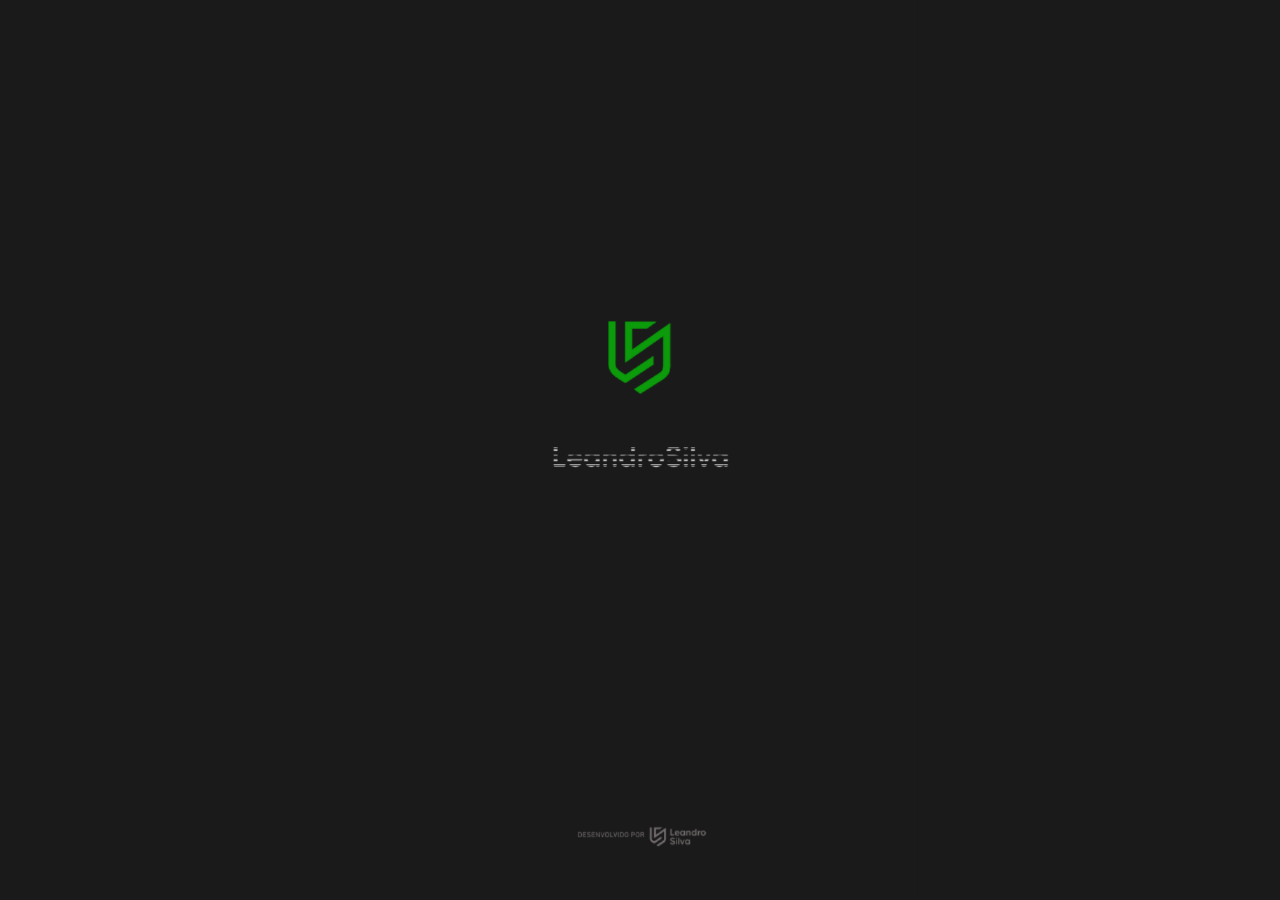
==== commit 0a79e12c: "commit" ====
--- a/index.html
+++ b/index.html
@@ -1,8 +1,8 @@
 <!DOCTYPE html>
 <!-- Created with iSpring --><!-- 794 1285 --><!--version 10.2.3.9058 --><!--type html --><!--mainFolder ./ -->
-<html style=background-color:#ced1d3;>
+<html style=background-color:#1a1a1a;>
 <head>
-    <meta http-equiv="Content-Type" content="text/html;charset=utf-8"/><meta name="viewport" content="width=device-width,initial-scale=1,minimum-scale=1,maximum-scale=1,user-scalable=no"/><meta name="format-detection" content="telephone=no"/><meta name="apple-mobile-web-app-capable" content="yes"/><meta name="apple-mobile-web-app-status-bar-style" content="black"/><meta http-equiv="X-UA-Compatible" content="IE=edge"/><meta name="msapplication-tap-highlight" content="no"/><title>cardleandrodesign</title><link rel="apple-touch-icon-precomposed" href="data/apple-touch-icon.png"/><link rel="shortcut icon" type="image/ico" href="data/favicon.ico"/><style>body {background-color:#ced1d3;}#spr0_5248fea {display:none;}</style>
+    <meta http-equiv="Content-Type" content="text/html;charset=utf-8"/><meta name="viewport" content="width=device-width,initial-scale=1,minimum-scale=1,maximum-scale=1,user-scalable=no"/><meta name="format-detection" content="telephone=no"/><meta name="apple-mobile-web-app-capable" content="yes"/><meta name="apple-mobile-web-app-status-bar-style" content="black"/><meta http-equiv="X-UA-Compatible" content="IE=edge"/><meta name="msapplication-tap-highlight" content="no"/><title>cardleandrodesign</title><link rel="apple-touch-icon-precomposed" href="data/apple-touch-icon.png"/><link rel="shortcut icon" type="image/ico" href="data/favicon.ico"/><style>body {background-color:#1a1a1a;}#spr0_5248fea {display:none;}</style>
     
     
     <style>
@@ -115,4 +115,4 @@
 		})();
     </script>
 </body>
-</html>+</html>
